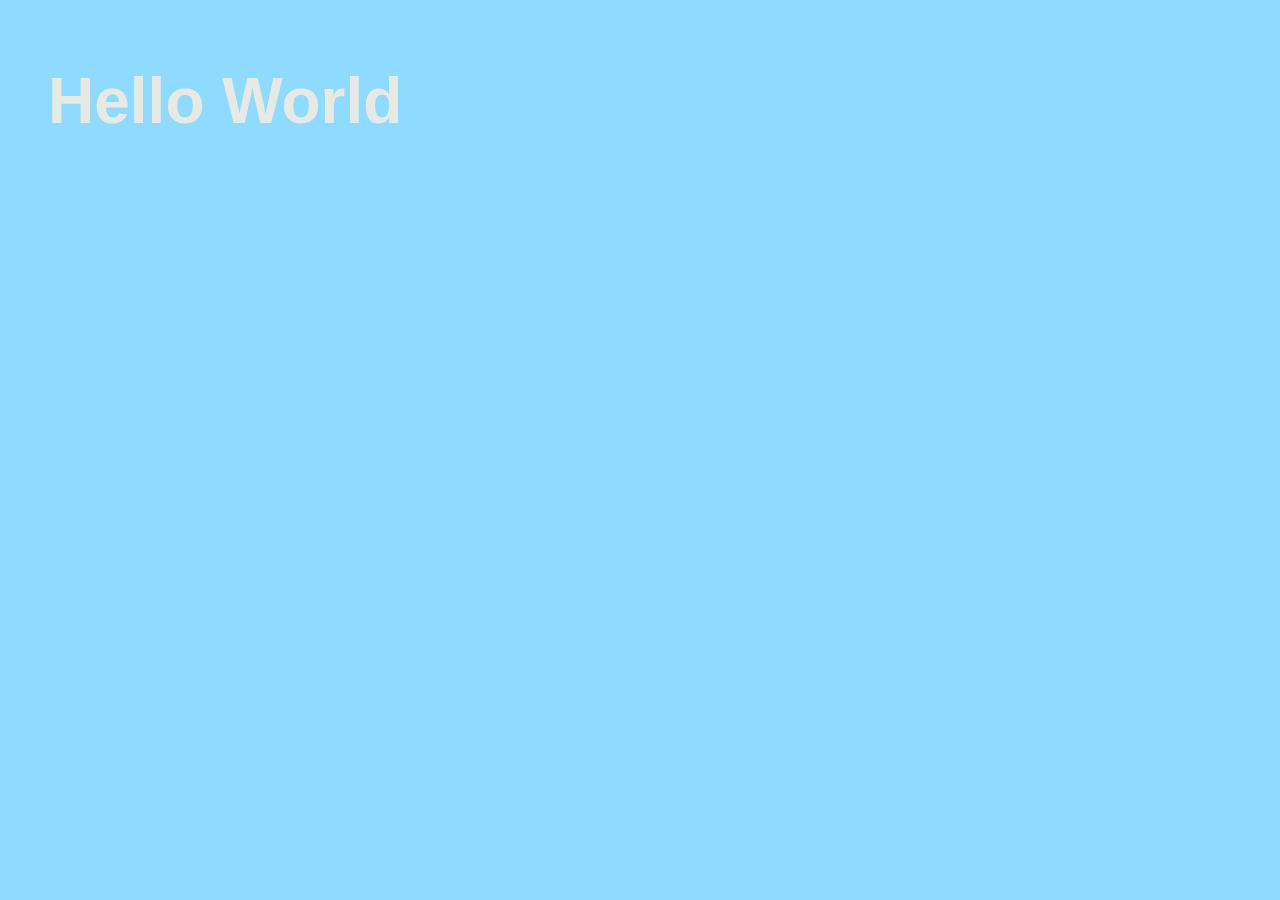
==== index.html @ 7094d715 "Initial Working Project Concept" ====
<!doctype html>
<html>
<head>
  <title></title>
  <meta name="description" content="">
  <meta name="viewport" content="width=device-width, initial-scale=1">
  
  <!-- https://github.com/daneden/animate.css -->
  <link rel="stylesheet" href="https://cdnjs.cloudflare.com/ajax/libs/animate.css/3.7.2/animate.min.css">

  <style>
  body {
    background: #8edbff;
  }
  ul.messages{
    font-family: "Lucida Sans Unicode", "Lucida Grande", sans-serif;
    list-style-type: none;
    font-size: 4em;
    color: #e7e9e5;
    font-weight: bold;
  }
  ul.messages li{
    display: none;
  }
  </style>
  <script>
    function AnimatePhrase(phrase, counter){
      phrase.style.display = "block"
      phrase.classList.add("animated")
      phrase.classList.add("bounceIn")
      setTimeout(function(){
        phrase.classList.remove("bounceIn")
        phrase.classList.add("bounceOut")
        if (counter == document.querySelectorAll("ul.messages li").length-1) {
          setTimeout(AnimatePhrases, 1000)
        }
      }, 2000)
    };

    function AnimatePhrases(){
      const phrases = document.querySelectorAll("ul.messages li")
      let delay = 0
      phrases.forEach(function(phrase, i){    
        phrase.classList.remove("animated")
        phrase.style.display = "none"
        phrase.classList.remove("bounceOut")

        setTimeout(function(){
          AnimatePhrase(phrase, i)
        }, delay)
        delay = delay + 3000        
      })
    }
    
    document.addEventListener("DOMContentLoaded", function(event) { 
      AnimatePhrases()
    });

  </script>
</head>
<body>
  <ul class="messages">
    <li>Hello World</li>
    <li>Goodbye World</li>
    <li>Hello World</li>
    <li>Goodbye World</li>
  </ul>
</body>
</html>
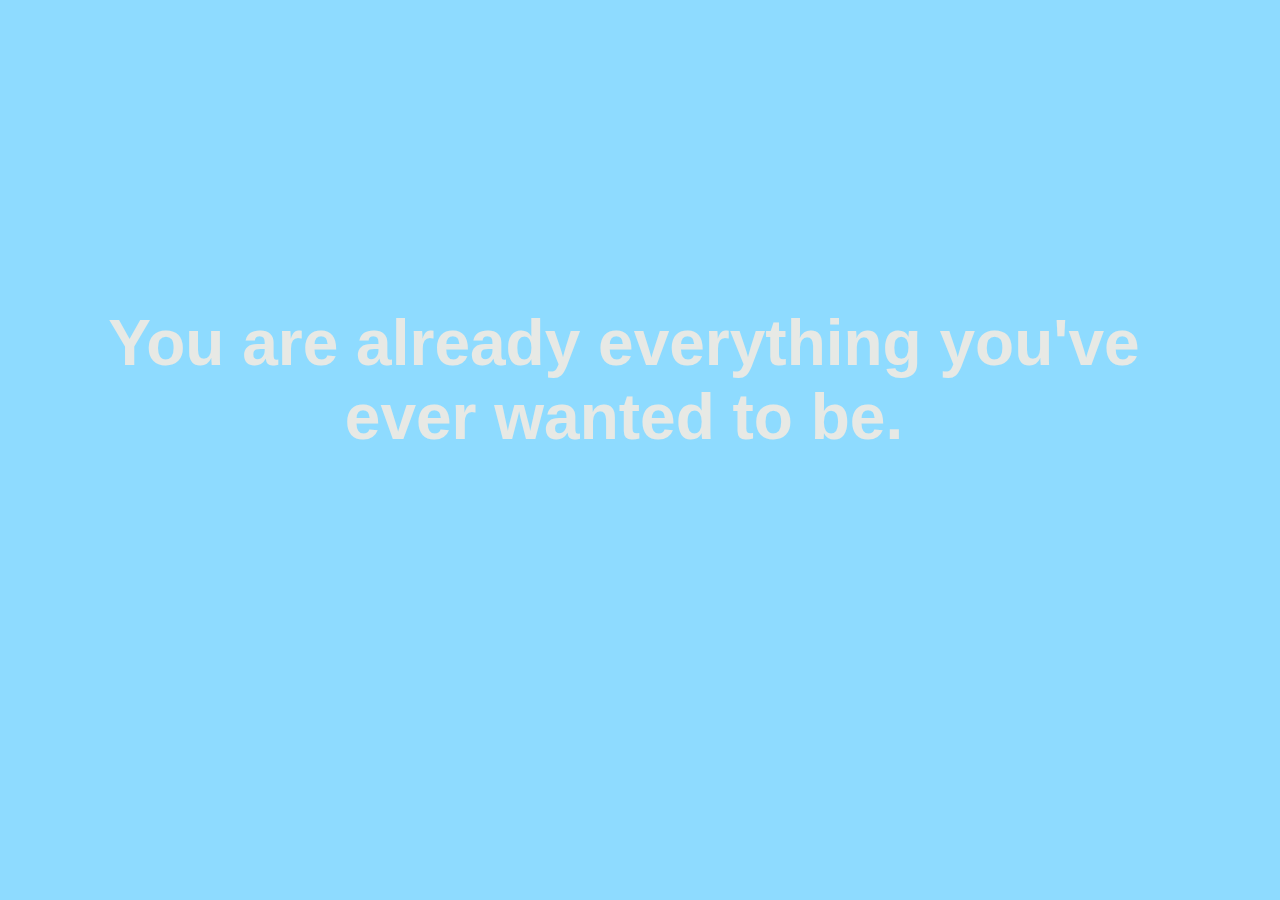
==== commit be151adb: "fixed css for better centering etc" ====
--- a/index.html
+++ b/index.html
@@ -21,6 +21,10 @@
   }
   ul.messages li{
     display: none;
+    top: 34%;
+    position: absolute;
+    text-align: center;
+    width: 90%;
   }
   </style>
   <script>
@@ -34,7 +38,7 @@
         if (counter == document.querySelectorAll("ul.messages li").length-1) {
           setTimeout(AnimatePhrases, 1000)
         }
-      }, 2000)
+      }, 4000)
     };
 
     function AnimatePhrases(){
@@ -48,7 +52,7 @@
         setTimeout(function(){
           AnimatePhrase(phrase, i)
         }, delay)
-        delay = delay + 3000        
+        delay = delay + 5000        
       })
     }
     
@@ -60,10 +64,11 @@
 </head>
 <body>
   <ul class="messages">
-    <li>Hello World</li>
-    <li>Goodbye World</li>
-    <li>Hello World</li>
-    <li>Goodbye World</li>
+    <li>You are already everything you've ever wanted to be.</li>
+    <li>Work hard, be nice, stay positive, and have faith.</li>
+    <li>The only way out is forward.</li>
+    <li>Your problem isn't the problem, your problem is your attitude about the problem.</li>
+    <li>The only way to never have to start again is to never stop.</li>    
   </ul>
 </body>
 </html>
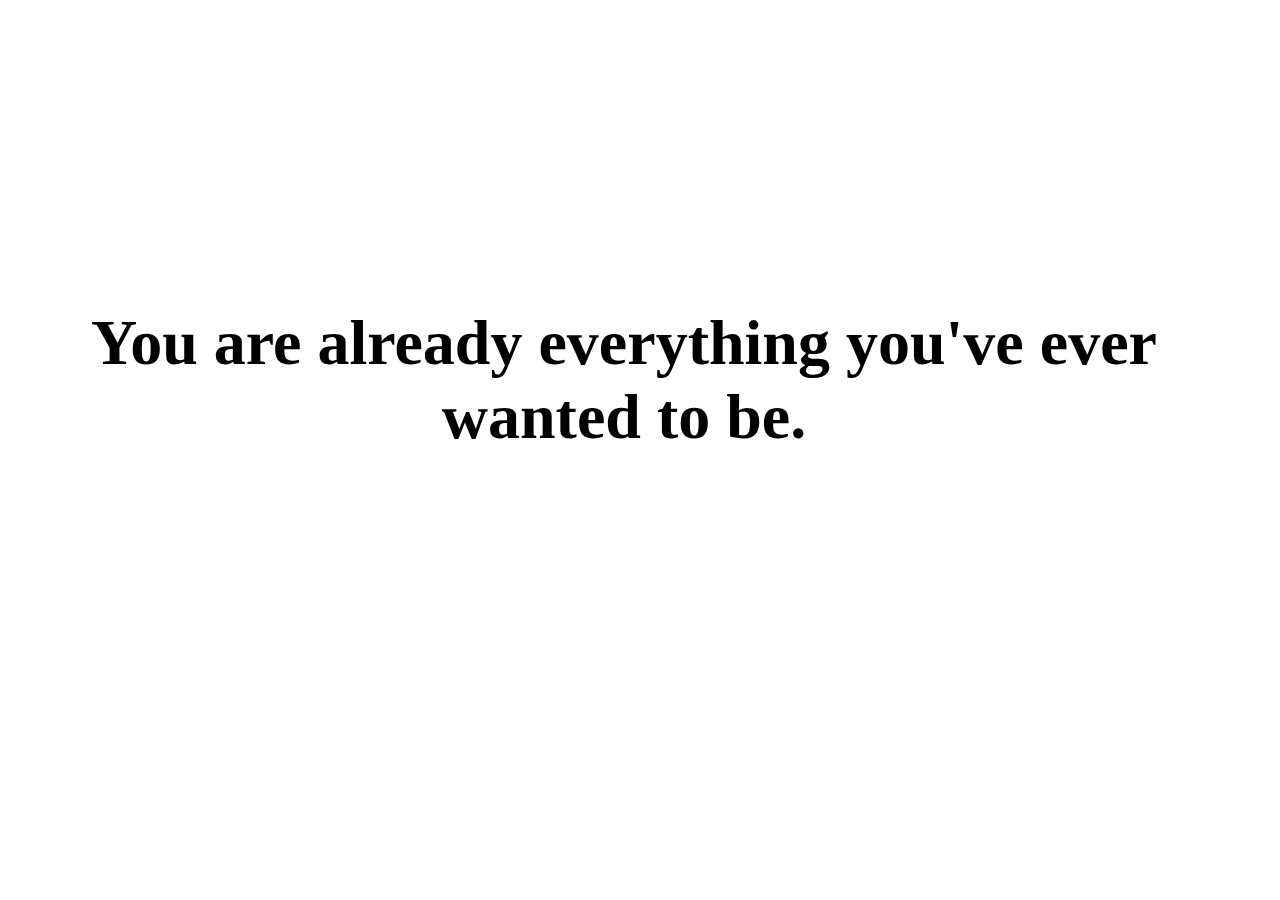
==== commit f62392f6: "starting to get ready for lab work" ====
--- a/index.html
+++ b/index.html
@@ -1,74 +1,44 @@
 <!doctype html>
 <html>
 <head>
-  <title></title>
-  <meta name="description" content="">
+  <title>We Believe in You</title>
   <meta name="viewport" content="width=device-width, initial-scale=1">
-  
   <!-- https://github.com/daneden/animate.css -->
   <link rel="stylesheet" href="https://cdnjs.cloudflare.com/ajax/libs/animate.css/3.7.2/animate.min.css">
+  <link rel="stylesheet" href="styles/base.css">
 
+  <!-- EDITABLE -->
   <style>
-  body {
-    background: #8edbff;
-  }
-  ul.messages{
-    font-family: "Lucida Sans Unicode", "Lucida Grande", sans-serif;
-    list-style-type: none;
-    font-size: 4em;
-    color: #e7e9e5;
-    font-weight: bold;
-  }
-  ul.messages li{
-    display: none;
-    top: 34%;
-    position: absolute;
-    text-align: center;
-    width: 90%;
-  }
+
   </style>
-  <script>
-    function AnimatePhrase(phrase, counter){
-      phrase.style.display = "block"
-      phrase.classList.add("animated")
-      phrase.classList.add("bounceIn")
-      setTimeout(function(){
-        phrase.classList.remove("bounceIn")
-        phrase.classList.add("bounceOut")
-        if (counter == document.querySelectorAll("ul.messages li").length-1) {
-          setTimeout(AnimatePhrases, 1000)
-        }
-      }, 4000)
-    };
+  <!-- EDITABLE -->
 
-    function AnimatePhrases(){
-      const phrases = document.querySelectorAll("ul.messages li")
-      let delay = 0
-      phrases.forEach(function(phrase, i){    
-        phrase.classList.remove("animated")
-        phrase.style.display = "none"
-        phrase.classList.remove("bounceOut")
-
-        setTimeout(function(){
-          AnimatePhrase(phrase, i)
-        }, delay)
-        delay = delay + 5000        
-      })
-    }
-    
-    document.addEventListener("DOMContentLoaded", function(event) { 
-      AnimatePhrases()
-    });
-
-  </script>
 </head>
 <body>
+  
+  <!-- EDITABLE -->
   <ul class="messages">
-    <li>You are already everything you've ever wanted to be.</li>
-    <li>Work hard, be nice, stay positive, and have faith.</li>
-    <li>The only way out is forward.</li>
-    <li>Your problem isn't the problem, your problem is your attitude about the problem.</li>
-    <li>The only way to never have to start again is to never stop.</li>    
+    <li class="animated bounceIn">You are already everything you've ever wanted to be.</li>
+    <li class="animated rollIn">Work hard, be nice, stay positive, and have faith.</li>
+    <li class="animated fadeInLeftBig">The only way out is forward.</li>
+    <li class="animated zoomIn">Your problem isn't the problem, your problem is your attitude about the problem.</li>
+    <li class="animated rotateInDownRight">The only way to never have to start again is to never stop.</li>    
   </ul>
+  <!-- EDITABLE -->
+
+  <!-- EDITABLE -->
+  <script>
+  // BONUS: Customize the timing of the messages
+  // by defining a variable showTime
+  // EXAMPLE:
+
+  // showTime = 2000
+
+  // By setting showTime to 2000 the animations
+  // will cycle faster.
+  </script>
+  <!-- EDITABLE -->
+
+  <script src="scripts/animation.js"></script>  
 </body>
 </html>
--- a/styles/base.css
+++ b/styles/base.css
@@ -0,0 +1,16 @@
+  body {
+    width: 90%;
+    overflow: hidden;
+  }
+  ul.messages{
+    list-style-type: none;
+    font-size: 400%;
+    font-weight: bold;
+  }
+  ul.messages li{
+    display: none;
+    top: 34%;
+    position: absolute;
+    text-align: center;
+    width: 90%;
+  }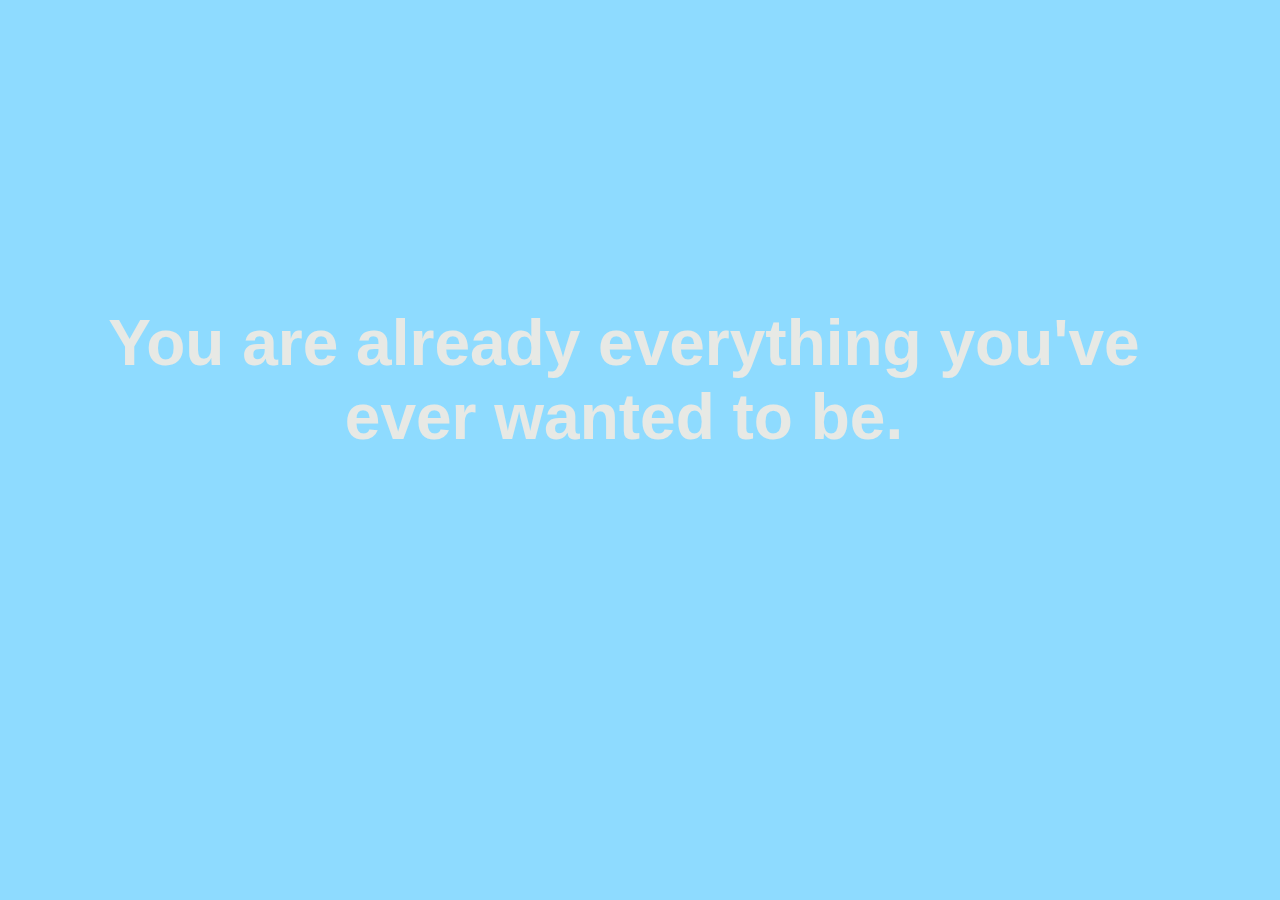
==== commit aac720da: "Editable Sections" ====
--- a/index.html
+++ b/index.html
@@ -7,15 +7,9 @@
   <link rel="stylesheet" href="https://cdnjs.cloudflare.com/ajax/libs/animate.css/3.7.2/animate.min.css">
   <link rel="stylesheet" href="styles/base.css">
 
-  <!-- EDITABLE -->
-  <style>
-
-  </style>
-  <!-- EDITABLE -->
-
 </head>
 <body>
-  
+
   <!-- EDITABLE -->
   <ul class="messages">
     <li class="animated bounceIn">You are already everything you've ever wanted to be.</li>
@@ -24,6 +18,30 @@
     <li class="animated zoomIn">Your problem isn't the problem, your problem is your attitude about the problem.</li>
     <li class="animated rotateInDownRight">The only way to never have to start again is to never stop.</li>    
   </ul>
+  <!-- EDITABLE -->
+
+  <!-- EDITABLE -->
+  <style>
+  body {
+    background: #8edbff;
+    width: 90%;
+    overflow: hidden;
+  }
+  ul.messages{
+    font-family: "Lucida Sans Unicode", "Lucida Grande", sans-serif;
+    list-style-type: none;
+    font-size: 400%;
+    color: #e7e9e5;
+    font-weight: bold;
+  }
+  ul.messages li{
+    display: none;
+    top: 34%;
+    position: absolute;
+    text-align: center;
+    width: 90%;
+  }
+  </style>
   <!-- EDITABLE -->
 
   <!-- EDITABLE -->
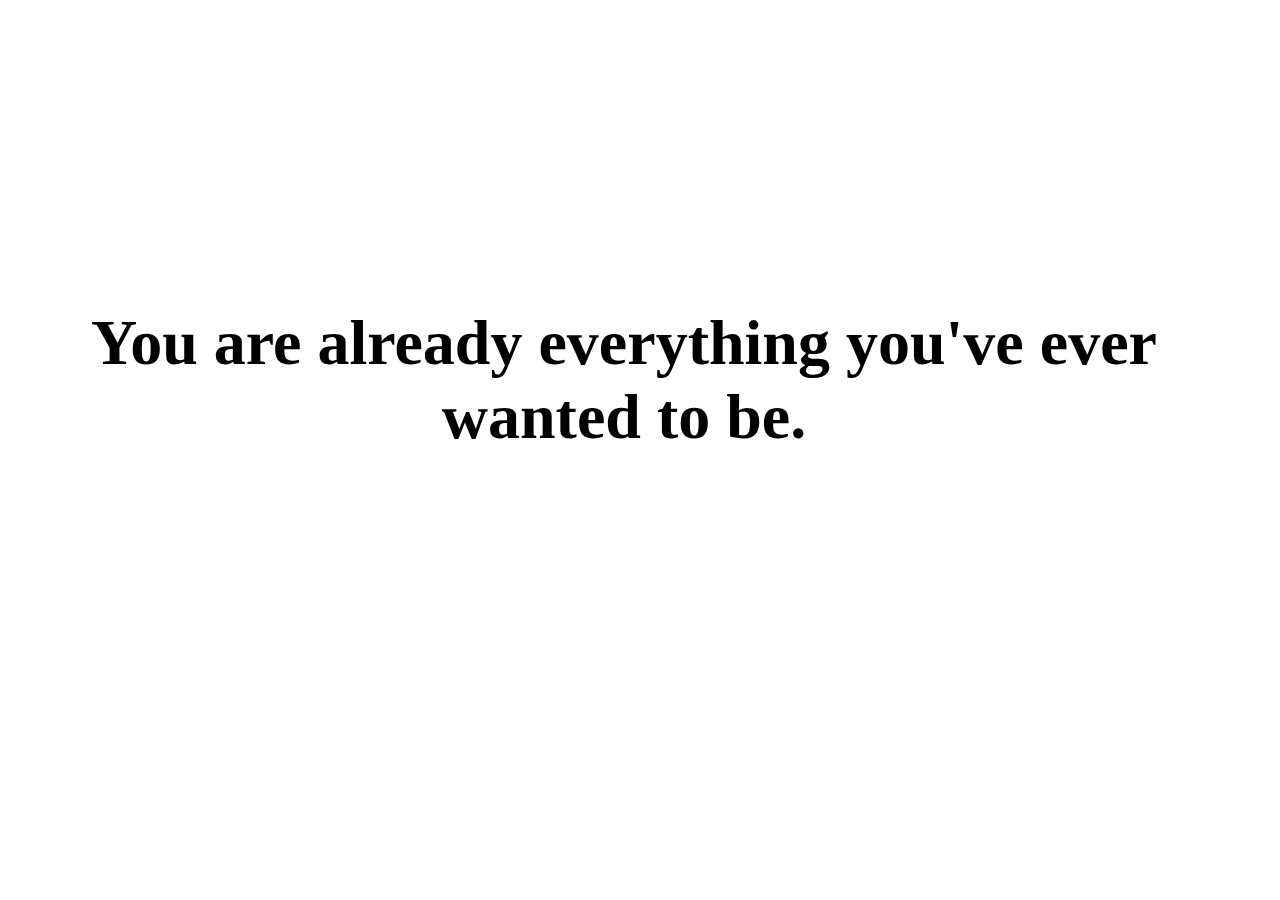
==== commit b2123370: "Refactoring a bit to make it more error proof" ====
--- a/index.html
+++ b/index.html
@@ -12,17 +12,17 @@
 
   <!-- EDITABLE -->
   <ul class="messages">
-    <li class="animated bounceIn">You are already everything you've ever wanted to be.</li>
-    <li class="animated rollIn">Work hard, be nice, stay positive, and have faith.</li>
-    <li class="animated fadeInLeftBig">The only way out is forward.</li>
-    <li class="animated zoomIn">Your problem isn't the problem, your problem is your attitude about the problem.</li>
-    <li class="animated rotateInDownRight">The only way to never have to start again is to never stop.</li>    
+    <li class="bounceIn">You are already everything you've ever wanted to be.</li>
+    <li class="rollIn">Work hard, be nice, stay positive, and have faith.</li>
+    <li class="fadeInLeftBig">The only way out is forward.</li>
+    <li class="zoomIn">Your problem isn't the problem, your problem is your attitude about the problem.</li>
+    <li class="rotateInDownRight">The only way to never have to start again is to never stop.</li>    
   </ul>
   <!-- EDITABLE -->
 
   <!-- EDITABLE -->
   <style>
-  body {
+  /* body {
     background: #8edbff;
     width: 90%;
     overflow: hidden;
@@ -40,7 +40,7 @@
     position: absolute;
     text-align: center;
     width: 90%;
-  }
+  } */
   </style>
   <!-- EDITABLE -->
 
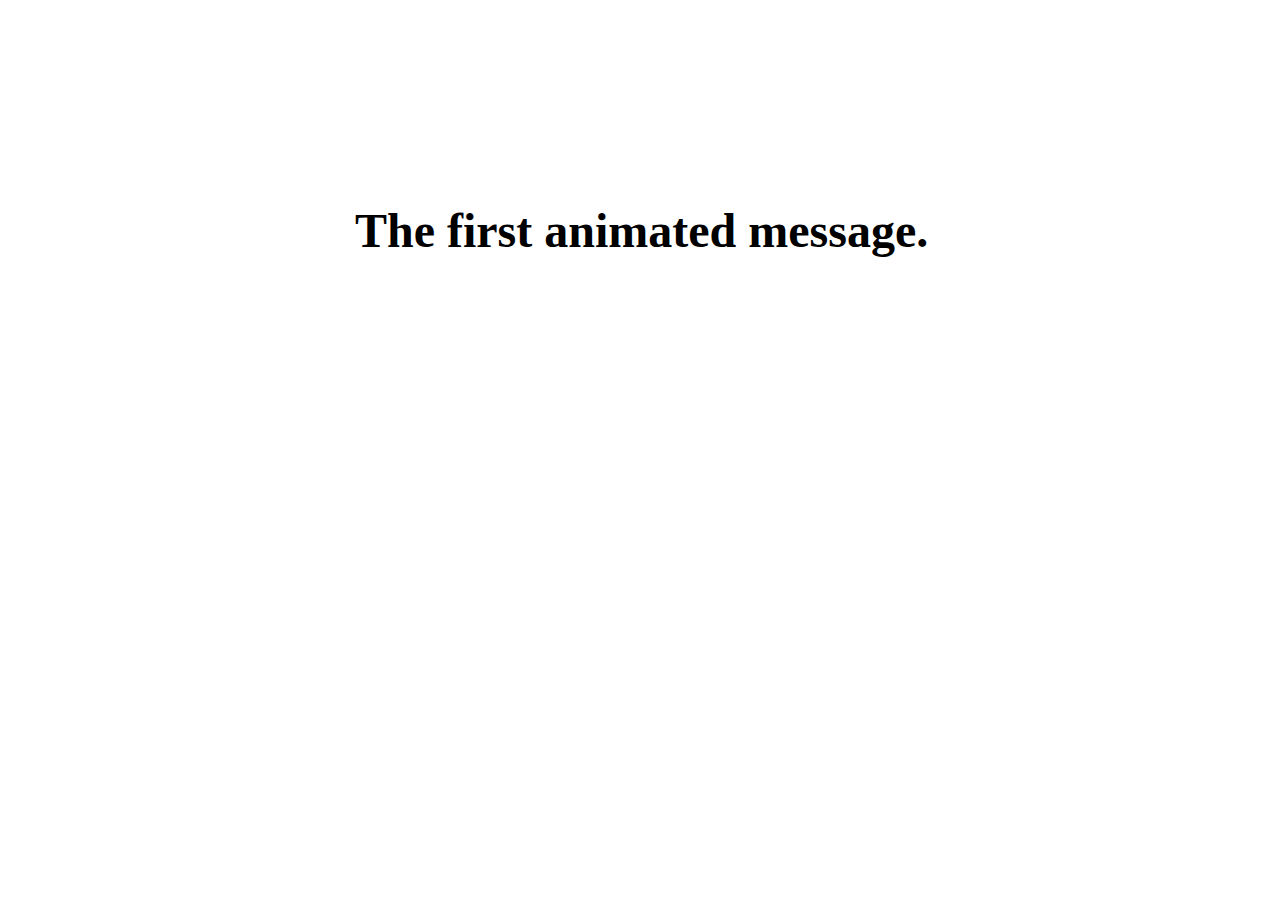
==== commit 5019d5d4: "Glitch" ====
--- a/index.html
+++ b/index.html
@@ -3,60 +3,28 @@
 <head>
   <title>We Believe in You</title>
   <meta name="viewport" content="width=device-width, initial-scale=1">
-  <!-- https://github.com/daneden/animate.css -->
-  <link rel="stylesheet" href="https://cdnjs.cloudflare.com/ajax/libs/animate.css/3.7.2/animate.min.css">
-  <link rel="stylesheet" href="styles/base.css">
-
 </head>
 <body>
 
-  <!-- EDITABLE -->
-  <ul class="messages">
-    <li class="bounceIn">You are already everything you've ever wanted to be.</li>
-    <li class="rollIn">Work hard, be nice, stay positive, and have faith.</li>
-    <li class="fadeInLeftBig">The only way out is forward.</li>
-    <li class="zoomIn">Your problem isn't the problem, your problem is your attitude about the problem.</li>
-    <li class="rotateInDownRight">The only way to never have to start again is to never stop.</li>    
-  </ul>
-  <!-- EDITABLE -->
+  
 
-  <!-- EDITABLE -->
+  <!-- Part 1: HTML -->
+
+<ul class="messages">
+  <li>The first animated message.</li>
+  <li>The second animated message.</li>
+</ul>
+  <!-- END Part 1 -->
+
+  
+
+  <!-- Part 2: CSS -->
   <style>
-  /* body {
-    background: #8edbff;
-    width: 90%;
-    overflow: hidden;
-  }
-  ul.messages{
-    font-family: "Lucida Sans Unicode", "Lucida Grande", sans-serif;
-    list-style-type: none;
-    font-size: 400%;
-    color: #e7e9e5;
-    font-weight: bold;
-  }
-  ul.messages li{
-    display: none;
-    top: 34%;
-    position: absolute;
-    text-align: center;
-    width: 90%;
-  } */
+
   </style>
-  <!-- EDITABLE -->
+  <!-- END Part 2 -->
 
-  <!-- EDITABLE -->
-  <script>
-  // BONUS: Customize the timing of the messages
-  // by defining a variable showTime
-  // EXAMPLE:
-
-  // showTime = 2000
-
-  // By setting showTime to 2000 the animations
-  // will cycle faster.
-  </script>
-  <!-- EDITABLE -->
-
-  <script src="scripts/animation.js"></script>  
+  <script src="script.js"></script>  
+  <link rel="stylesheet" href="style.css">  
 </body>
 </html>
--- a/style.css
+++ b/style.css
@@ -0,0 +1,34 @@
+  body {
+    width: 90%;
+    overflow: hidden;
+  }
+  ul.messages{
+    list-style-type: none;
+    font-size: 300%;
+    font-weight: bold;
+    width: 90%;   
+    margin: 0 auto;
+    padding: 0;
+    height: 1;
+  }
+  ul.messages li{
+    display: none;
+    top: 22.5%;     
+    position: absolute;   
+    padding: 0;
+    margin: 0;
+    text-align: center; 
+    width: 90%;
+}
+
+@charset "UTF-8";
+
+/*!
+ * animate.css -https://daneden.github.io/animate.css/
+ * Version - 3.7.2
+ * Licensed under the MIT license - http://opensource.org/licenses/MIT
+ *
+ * Copyright (c) 2019 Daniel Eden
+ */
+
+@-webkit-keyframes bounce{0%,20%,53%,80%,to{-webkit-animation-timing-function:cubic-bezier(.215,.61,.355,1);animation-timing-function:cubic-bezier(.215,.61,.355,1);-webkit-transform:translateZ(0);transform:translateZ(0)}40%,43%{-webkit-animation-timing-function:cubic-bezier(.755,.05,.855,.06);animation-timing-function:cubic-bezier(.755,.05,.855,.06);-webkit-transform:translate3d(0,-30px,0);transform:translate3d(0,-30px,0)}70%{-webkit-animation-timing-function:cubic-bezier(.755,.05,.855,.06);animation-timing-function:cubic-bezier(.755,.05,.855,.06);-webkit-transform:translate3d(0,-15px,0);transform:translate3d(0,-15px,0)}90%{-webkit-transform:translate3d(0,-4px,0);transform:translate3d(0,-4px,0)}}@keyframes bounce{0%,20%,53%,80%,to{-webkit-animation-timing-function:cubic-bezier(.215,.61,.355,1);animation-timing-function:cubic-bezier(.215,.61,.355,1);-webkit-transform:translateZ(0);transform:translateZ(0)}40%,43%{-webkit-animation-timing-function:cubic-bezier(.755,.05,.855,.06);animation-timing-function:cubic-bezier(.755,.05,.855,.06);-webkit-transform:translate3d(0,-30px,0);transform:translate3d(0,-30px,0)}70%{-webkit-animation-timing-function:cubic-bezier(.755,.05,.855,.06);animation-timing-function:cubic-bezier(.755,.05,.855,.06);-webkit-transform:translate3d(0,-15px,0);transform:translate3d(0,-15px,0)}90%{-webkit-transform:translate3d(0,-4px,0);transform:translate3d(0,-4px,0)}}.bounce{-webkit-animation-name:bounce;animation-name:bounce;-webkit-transform-origin:center bottom;transform-origin:center bottom}@-webkit-keyframes flash{0%,50%,to{opacity:1}25%,75%{opacity:0}}@keyframes flash{0%,50%,to{opacity:1}25%,75%{opacity:0}}.flash{-webkit-animation-name:flash;animation-name:flash}@-webkit-keyframes pulse{0%{-webkit-transform:scaleX(1);transform:scaleX(1)}50%{-webkit-transform:scale3d(1.05,1.05,1.05);transform:scale3d(1.05,1.05,1.05)}to{-webkit-transform:scaleX(1);transform:scaleX(1)}}@keyframes pulse{0%{-webkit-transform:scaleX(1);transform:scaleX(1)}50%{-webkit-transform:scale3d(1.05,1.05,1.05);transform:scale3d(1.05,1.05,1.05)}to{-webkit-transform:scaleX(1);transform:scaleX(1)}}.pulse{-webkit-animation-name:pulse;animation-name:pulse}@-webkit-keyframes rubberBand{0%{-webkit-transform:scaleX(1);transform:scaleX(1)}30%{-webkit-transform:scale3d(1.25,.75,1);transform:scale3d(1.25,.75,1)}40%{-webkit-transform:scale3d(.75,1.25,1);transform:scale3d(.75,1.25,1)}50%{-webkit-transform:scale3d(1.15,.85,1);transform:scale3d(1.15,.85,1)}65%{-webkit-transform:scale3d(.95,1.05,1);transform:scale3d(.95,1.05,1)}75%{-webkit-transform:scale3d(1.05,.95,1);transform:scale3d(1.05,.95,1)}to{-webkit-transform:scaleX(1);transform:scaleX(1)}}@keyframes rubberBand{0%{-webkit-transform:scaleX(1);transform:scaleX(1)}30%{-webkit-transform:scale3d(1.25,.75,1);transform:scale3d(1.25,.75,1)}40%{-webkit-transform:scale3d(.75,1.25,1);transform:scale3d(.75,1.25,1)}50%{-webkit-transform:scale3d(1.15,.85,1);transform:scale3d(1.15,.85,1)}65%{-webkit-transform:scale3d(.95,1.05,1);transform:scale3d(.95,1.05,1)}75%{-webkit-transform:scale3d(1.05,.95,1);transform:scale3d(1.05,.95,1)}to{-webkit-transform:scaleX(1);transform:scaleX(1)}}.rubberBand{-webkit-animation-name:rubberBand;animation-name:rubberBand}@-webkit-keyframes shake{0%,to{-webkit-transform:translateZ(0);transform:translateZ(0)}10%,30%,50%,70%,90%{-webkit-transform:translate3d(-10px,0,0);transform:translate3d(-10px,0,0)}20%,40%,60%,80%{-webkit-transform:translate3d(10px,0,0);transform:translate3d(10px,0,0)}}@keyframes shake{0%,to{-webkit-transform:translateZ(0);transform:translateZ(0)}10%,30%,50%,70%,90%{-webkit-transform:translate3d(-10px,0,0);transform:translate3d(-10px,0,0)}20%,40%,60%,80%{-webkit-transform:translate3d(10px,0,0);transform:translate3d(10px,0,0)}}.shake{-webkit-animation-name:shake;animation-name:shake}@-webkit-keyframes headShake{0%{-webkit-transform:translateX(0);transform:translateX(0)}6.5%{-webkit-transform:translateX(-6px) rotateY(-9deg);transform:translateX(-6px) rotateY(-9deg)}18.5%{-webkit-transform:translateX(5px) rotateY(7deg);transform:translateX(5px) rotateY(7deg)}31.5%{-webkit-transform:translateX(-3px) rotateY(-5deg);transform:translateX(-3px) rotateY(-5deg)}43.5%{-webkit-transform:translateX(2px) rotateY(3deg);transform:translateX(2px) rotateY(3deg)}50%{-webkit-transform:translateX(0);transform:translateX(0)}}@keyframes headShake{0%{-webkit-transform:translateX(0);transform:translateX(0)}6.5%{-webkit-transform:translateX(-6px) rotateY(-9deg);transform:translateX(-6px) rotateY(-9deg)}18.5%{-webkit-transform:translateX(5px) rotateY(7deg);transform:translateX(5px) rotateY(7deg)}31.5%{-webkit-transform:translateX(-3px) rotateY(-5deg);transform:translateX(-3px) rotateY(-5deg)}43.5%{-webkit-transform:translateX(2px) rotateY(3deg);transform:translateX(2px) rotateY(3deg)}50%{-webkit-transform:translateX(0);transform:translateX(0)}}.headShake{-webkit-animation-timing-function:ease-in-out;animation-timing-function:ease-in-out;-webkit-animation-name:headShake;animation-name:headShake}@-webkit-keyframes swing{20%{-webkit-transform:rotate(15deg);transform:rotate(15deg)}40%{-webkit-transform:rotate(-10deg);transform:rotate(-10deg)}60%{-webkit-transform:rotate(5deg);transform:rotate(5deg)}80%{-webkit-transform:rotate(-5deg);transform:rotate(-5deg)}to{-webkit-transform:rotate(0deg);transform:rotate(0deg)}}@keyframes swing{20%{-webkit-transform:rotate(15deg);transform:rotate(15deg)}40%{-webkit-transform:rotate(-10deg);transform:rotate(-10deg)}60%{-webkit-transform:rotate(5deg);transform:rotate(5deg)}80%{-webkit-transform:rotate(-5deg);transform:rotate(-5deg)}to{-webkit-transform:rotate(0deg);transform:rotate(0deg)}}.swing{-webkit-transform-origin:top center;transform-origin:top center;-webkit-animation-name:swing;animation-name:swing}@-webkit-keyframes tada{0%{-webkit-transform:scaleX(1);transform:scaleX(1)}10%,20%{-webkit-transform:scale3d(.9,.9,.9) rotate(-3deg);transform:scale3d(.9,.9,.9) rotate(-3deg)}30%,50%,70%,90%{-webkit-transform:scale3d(1.1,1.1,1.1) rotate(3deg);transform:scale3d(1.1,1.1,1.1) rotate(3deg)}40%,60%,80%{-webkit-transform:scale3d(1.1,1.1,1.1) rotate(-3deg);transform:scale3d(1.1,1.1,1.1) rotate(-3deg)}to{-webkit-transform:scaleX(1);transform:scaleX(1)}}@keyframes tada{0%{-webkit-transform:scaleX(1);transform:scaleX(1)}10%,20%{-webkit-transform:scale3d(.9,.9,.9) rotate(-3deg);transform:scale3d(.9,.9,.9) rotate(-3deg)}30%,50%,70%,90%{-webkit-transform:scale3d(1.1,1.1,1.1) rotate(3deg);transform:scale3d(1.1,1.1,1.1) rotate(3deg)}40%,60%,80%{-webkit-transform:scale3d(1.1,1.1,1.1) rotate(-3deg);transform:scale3d(1.1,1.1,1.1) rotate(-3deg)}to{-webkit-transform:scaleX(1);transform:scaleX(1)}}.tada{-webkit-animation-name:tada;animation-name:tada}@-webkit-keyframes wobble{0%{-webkit-transform:translateZ(0);transform:translateZ(0)}15%{-webkit-transform:translate3d(-25%,0,0) rotate(-5deg);transform:translate3d(-25%,0,0) rotate(-5deg)}30%{-webkit-transform:translate3d(20%,0,0) rotate(3deg);transform:translate3d(20%,0,0) rotate(3deg)}45%{-webkit-transform:translate3d(-15%,0,0) rotate(-3deg);transform:translate3d(-15%,0,0) rotate(-3deg)}60%{-webkit-transform:translate3d(10%,0,0) rotate(2deg);transform:translate3d(10%,0,0) rotate(2deg)}75%{-webkit-transform:translate3d(-5%,0,0) rotate(-1deg);transform:translate3d(-5%,0,0) rotate(-1deg)}to{-webkit-transform:translateZ(0);transform:translateZ(0)}}@keyframes wobble{0%{-webkit-transform:translateZ(0);transform:translateZ(0)}15%{-webkit-transform:translate3d(-25%,0,0) rotate(-5deg);transform:translate3d(-25%,0,0) rotate(-5deg)}30%{-webkit-transform:translate3d(20%,0,0) rotate(3deg);transform:translate3d(20%,0,0) rotate(3deg)}45%{-webkit-transform:translate3d(-15%,0,0) rotate(-3deg);transform:translate3d(-15%,0,0) rotate(-3deg)}60%{-webkit-transform:translate3d(10%,0,0) rotate(2deg);transform:translate3d(10%,0,0) rotate(2deg)}75%{-webkit-transform:translate3d(-5%,0,0) rotate(-1deg);transform:translate3d(-5%,0,0) rotate(-1deg)}to{-webkit-transform:translateZ(0);transform:translateZ(0)}}.wobble{-webkit-animation-name:wobble;animation-name:wobble}@-webkit-keyframes jello{0%,11.1%,to{-webkit-transform:translateZ(0);transform:translateZ(0)}22.2%{-webkit-transform:skewX(-12.5deg) skewY(-12.5deg);transform:skewX(-12.5deg) skewY(-12.5deg)}33.3%{-webkit-transform:skewX(6.25deg) skewY(6.25deg);transform:skewX(6.25deg) skewY(6.25deg)}44.4%{-webkit-transform:skewX(-3.125deg) skewY(-3.125deg);transform:skewX(-3.125deg) skewY(-3.125deg)}55.5%{-webkit-transform:skewX(1.5625deg) skewY(1.5625deg);transform:skewX(1.5625deg) skewY(1.5625deg)}66.6%{-webkit-transform:skewX(-.78125deg) skewY(-.78125deg);transform:skewX(-.78125deg) skewY(-.78125deg)}77.7%{-webkit-transform:skewX(.390625deg) skewY(.390625deg);transform:skewX(.390625deg) skewY(.390625deg)}88.8%{-webkit-transform:skewX(-.1953125deg) skewY(-.1953125deg);transform:skewX(-.1953125deg) skewY(-.1953125deg)}}@keyframes jello{0%,11.1%,to{-webkit-transform:translateZ(0);transform:translateZ(0)}22.2%{-webkit-transform:skewX(-12.5deg) skewY(-12.5deg);transform:skewX(-12.5deg) skewY(-12.5deg)}33.3%{-webkit-transform:skewX(6.25deg) skewY(6.25deg);transform:skewX(6.25deg) skewY(6.25deg)}44.4%{-webkit-transform:skewX(-3.125deg) skewY(-3.125deg);transform:skewX(-3.125deg) skewY(-3.125deg)}55.5%{-webkit-transform:skewX(1.5625deg) skewY(1.5625deg);transform:skewX(1.5625deg) skewY(1.5625deg)}66.6%{-webkit-transform:skewX(-.78125deg) skewY(-.78125deg);transform:skewX(-.78125deg) skewY(-.78125deg)}77.7%{-webkit-transform:skewX(.390625deg) skewY(.390625deg);transform:skewX(.390625deg) skewY(.390625deg)}88.8%{-webkit-transform:skewX(-.1953125deg) skewY(-.1953125deg);transform:skewX(-.1953125deg) skewY(-.1953125deg)}}.jello{-webkit-animation-name:jello;animation-name:jello;-webkit-transform-origin:center;transform-origin:center}@-webkit-keyframes heartBeat{0%{-webkit-transform:scale(1);transform:scale(1)}14%{-webkit-transform:scale(1.3);transform:scale(1.3)}28%{-webkit-transform:scale(1);transform:scale(1)}42%{-webkit-transform:scale(1.3);transform:scale(1.3)}70%{-webkit-transform:scale(1);transform:scale(1)}}@keyframes heartBeat{0%{-webkit-transform:scale(1);transform:scale(1)}14%{-webkit-transform:scale(1.3);transform:scale(1.3)}28%{-webkit-transform:scale(1);transform:scale(1)}42%{-webkit-transform:scale(1.3);transform:scale(1.3)}70%{-webkit-transform:scale(1);transform:scale(1)}}.heartBeat{-webkit-animation-name:heartBeat;animation-name:heartBeat;-webkit-animation-duration:1.3s;animation-duration:1.3s;-webkit-animation-timing-function:ease-in-out;animation-timing-function:ease-in-out}@-webkit-keyframes bounceIn{0%,20%,40%,60%,80%,to{-webkit-animation-timing-function:cubic-bezier(.215,.61,.355,1);animation-timing-function:cubic-bezier(.215,.61,.355,1)}0%{opacity:0;-webkit-transform:scale3d(.3,.3,.3);transform:scale3d(.3,.3,.3)}20%{-webkit-transform:scale3d(1.1,1.1,1.1);transform:scale3d(1.1,1.1,1.1)}40%{-webkit-transform:scale3d(.9,.9,.9);transform:scale3d(.9,.9,.9)}60%{opacity:1;-webkit-transform:scale3d(1.03,1.03,1.03);transform:scale3d(1.03,1.03,1.03)}80%{-webkit-transform:scale3d(.97,.97,.97);transform:scale3d(.97,.97,.97)}to{opacity:1;-webkit-transform:scaleX(1);transform:scaleX(1)}}@keyframes bounceIn{0%,20%,40%,60%,80%,to{-webkit-animation-timing-function:cubic-bezier(.215,.61,.355,1);animation-timing-function:cubic-bezier(.215,.61,.355,1)}0%{opacity:0;-webkit-transform:scale3d(.3,.3,.3);transform:scale3d(.3,.3,.3)}20%{-webkit-transform:scale3d(1.1,1.1,1.1);transform:scale3d(1.1,1.1,1.1)}40%{-webkit-transform:scale3d(.9,.9,.9);transform:scale3d(.9,.9,.9)}60%{opacity:1;-webkit-transform:scale3d(1.03,1.03,1.03);transform:scale3d(1.03,1.03,1.03)}80%{-webkit-transform:scale3d(.97,.97,.97);transform:scale3d(.97,.97,.97)}to{opacity:1;-webkit-transform:scaleX(1);transform:scaleX(1)}}.bounceIn{-webkit-animation-duration:.75s;animation-duration:.75s;-webkit-animation-name:bounceIn;animation-name:bounceIn}@-webkit-keyframes bounceInDown{0%,60%,75%,90%,to{-webkit-animation-timing-function:cubic-bezier(.215,.61,.355,1);animation-timing-function:cubic-bezier(.215,.61,.355,1)}0%{opacity:0;-webkit-transform:translate3d(0,-3000px,0);transform:translate3d(0,-3000px,0)}60%{opacity:1;-webkit-transform:translate3d(0,25px,0);transform:translate3d(0,25px,0)}75%{-webkit-transform:translate3d(0,-10px,0);transform:translate3d(0,-10px,0)}90%{-webkit-transform:translate3d(0,5px,0);transform:translate3d(0,5px,0)}to{-webkit-transform:translateZ(0);transform:translateZ(0)}}@keyframes bounceInDown{0%,60%,75%,90%,to{-webkit-animation-timing-function:cubic-bezier(.215,.61,.355,1);animation-timing-function:cubic-bezier(.215,.61,.355,1)}0%{opacity:0;-webkit-transform:translate3d(0,-3000px,0);transform:translate3d(0,-3000px,0)}60%{opacity:1;-webkit-transform:translate3d(0,25px,0);transform:translate3d(0,25px,0)}75%{-webkit-transform:translate3d(0,-10px,0);transform:translate3d(0,-10px,0)}90%{-webkit-transform:translate3d(0,5px,0);transform:translate3d(0,5px,0)}to{-webkit-transform:translateZ(0);transform:translateZ(0)}}.bounceInDown{-webkit-animation-name:bounceInDown;animation-name:bounceInDown}@-webkit-keyframes bounceInLeft{0%,60%,75%,90%,to{-webkit-animation-timing-function:cubic-bezier(.215,.61,.355,1);animation-timing-function:cubic-bezier(.215,.61,.355,1)}0%{opacity:0;-webkit-transform:translate3d(-3000px,0,0);transform:translate3d(-3000px,0,0)}60%{opacity:1;-webkit-transform:translate3d(25px,0,0);transform:translate3d(25px,0,0)}75%{-webkit-transform:translate3d(-10px,0,0);transform:translate3d(-10px,0,0)}90%{-webkit-transform:translate3d(5px,0,0);transform:translate3d(5px,0,0)}to{-webkit-transform:translateZ(0);transform:translateZ(0)}}@keyframes bounceInLeft{0%,60%,75%,90%,to{-webkit-animation-timing-function:cubic-bezier(.215,.61,.355,1);animation-timing-function:cubic-bezier(.215,.61,.355,1)}0%{opacity:0;-webkit-transform:translate3d(-3000px,0,0);transform:translate3d(-3000px,0,0)}60%{opacity:1;-webkit-transform:translate3d(25px,0,0);transform:translate3d(25px,0,0)}75%{-webkit-transform:translate3d(-10px,0,0);transform:translate3d(-10px,0,0)}90%{-webkit-transform:translate3d(5px,0,0);transform:translate3d(5px,0,0)}to{-webkit-transform:translateZ(0);transform:translateZ(0)}}.bounceInLeft{-webkit-animation-name:bounceInLeft;animation-name:bounceInLeft}@-webkit-keyframes bounceInRight{0%,60%,75%,90%,to{-webkit-animation-timing-function:cubic-bezier(.215,.61,.355,1);animation-timing-function:cubic-bezier(.215,.61,.355,1)}0%{opacity:0;-webkit-transform:translate3d(3000px,0,0);transform:translate3d(3000px,0,0)}60%{opacity:1;-webkit-transform:translate3d(-25px,0,0);transform:translate3d(-25px,0,0)}75%{-webkit-transform:translate3d(10px,0,0);transform:translate3d(10px,0,0)}90%{-webkit-transform:translate3d(-5px,0,0);transform:translate3d(-5px,0,0)}to{-webkit-transform:translateZ(0);transform:translateZ(0)}}@keyframes bounceInRight{0%,60%,75%,90%,to{-webkit-animation-timing-function:cubic-bezier(.215,.61,.355,1);animation-timing-function:cubic-bezier(.215,.61,.355,1)}0%{opacity:0;-webkit-transform:translate3d(3000px,0,0);transform:translate3d(3000px,0,0)}60%{opacity:1;-webkit-transform:translate3d(-25px,0,0);transform:translate3d(-25px,0,0)}75%{-webkit-transform:translate3d(10px,0,0);transform:translate3d(10px,0,0)}90%{-webkit-transform:translate3d(-5px,0,0);transform:translate3d(-5px,0,0)}to{-webkit-transform:translateZ(0);transform:translateZ(0)}}.bounceInRight{-webkit-animation-name:bounceInRight;animation-name:bounceInRight}@-webkit-keyframes bounceInUp{0%,60%,75%,90%,to{-webkit-animation-timing-function:cubic-bezier(.215,.61,.355,1);animation-timing-function:cubic-bezier(.215,.61,.355,1)}0%{opacity:0;-webkit-transform:translate3d(0,3000px,0);transform:translate3d(0,3000px,0)}60%{opacity:1;-webkit-transform:translate3d(0,-20px,0);transform:translate3d(0,-20px,0)}75%{-webkit-transform:translate3d(0,10px,0);transform:translate3d(0,10px,0)}90%{-webkit-transform:translate3d(0,-5px,0);transform:translate3d(0,-5px,0)}to{-webkit-transform:translateZ(0);transform:translateZ(0)}}@keyframes bounceInUp{0%,60%,75%,90%,to{-webkit-animation-timing-function:cubic-bezier(.215,.61,.355,1);animation-timing-function:cubic-bezier(.215,.61,.355,1)}0%{opacity:0;-webkit-transform:translate3d(0,3000px,0);transform:translate3d(0,3000px,0)}60%{opacity:1;-webkit-transform:translate3d(0,-20px,0);transform:translate3d(0,-20px,0)}75%{-webkit-transform:translate3d(0,10px,0);transform:translate3d(0,10px,0)}90%{-webkit-transform:translate3d(0,-5px,0);transform:translate3d(0,-5px,0)}to{-webkit-transform:translateZ(0);transform:translateZ(0)}}.bounceInUp{-webkit-animation-name:bounceInUp;animation-name:bounceInUp}@-webkit-keyframes bounceOut{20%{-webkit-transform:scale3d(.9,.9,.9);transform:scale3d(.9,.9,.9)}50%,55%{opacity:1;-webkit-transform:scale3d(1.1,1.1,1.1);transform:scale3d(1.1,1.1,1.1)}to{opacity:0;-webkit-transform:scale3d(.3,.3,.3);transform:scale3d(.3,.3,.3)}}@keyframes bounceOut{20%{-webkit-transform:scale3d(.9,.9,.9);transform:scale3d(.9,.9,.9)}50%,55%{opacity:1;-webkit-transform:scale3d(1.1,1.1,1.1);transform:scale3d(1.1,1.1,1.1)}to{opacity:0;-webkit-transform:scale3d(.3,.3,.3);transform:scale3d(.3,.3,.3)}}.bounceOut{-webkit-animation-duration:.75s;animation-duration:.75s;-webkit-animation-name:bounceOut;animation-name:bounceOut}@-webkit-keyframes bounceOutDown{20%{-webkit-transform:translate3d(0,10px,0);transform:translate3d(0,10px,0)}40%,45%{opacity:1;-webkit-transform:translate3d(0,-20px,0);transform:translate3d(0,-20px,0)}to{opacity:0;-webkit-transform:translate3d(0,2000px,0);transform:translate3d(0,2000px,0)}}@keyframes bounceOutDown{20%{-webkit-transform:translate3d(0,10px,0);transform:translate3d(0,10px,0)}40%,45%{opacity:1;-webkit-transform:translate3d(0,-20px,0);transform:translate3d(0,-20px,0)}to{opacity:0;-webkit-transform:translate3d(0,2000px,0);transform:translate3d(0,2000px,0)}}.bounceOutDown{-webkit-animation-name:bounceOutDown;animation-name:bounceOutDown}@-webkit-keyframes bounceOutLeft{20%{opacity:1;-webkit-transform:translate3d(20px,0,0);transform:translate3d(20px,0,0)}to{opacity:0;-webkit-transform:translate3d(-2000px,0,0);transform:translate3d(-2000px,0,0)}}@keyframes bounceOutLeft{20%{opacity:1;-webkit-transform:translate3d(20px,0,0);transform:translate3d(20px,0,0)}to{opacity:0;-webkit-transform:translate3d(-2000px,0,0);transform:translate3d(-2000px,0,0)}}.bounceOutLeft{-webkit-animation-name:bounceOutLeft;animation-name:bounceOutLeft}@-webkit-keyframes bounceOutRight{20%{opacity:1;-webkit-transform:translate3d(-20px,0,0);transform:translate3d(-20px,0,0)}to{opacity:0;-webkit-transform:translate3d(2000px,0,0);transform:translate3d(2000px,0,0)}}@keyframes bounceOutRight{20%{opacity:1;-webkit-transform:translate3d(-20px,0,0);transform:translate3d(-20px,0,0)}to{opacity:0;-webkit-transform:translate3d(2000px,0,0);transform:translate3d(2000px,0,0)}}.bounceOutRight{-webkit-animation-name:bounceOutRight;animation-name:bounceOutRight}@-webkit-keyframes bounceOutUp{20%{-webkit-transform:translate3d(0,-10px,0);transform:translate3d(0,-10px,0)}40%,45%{opacity:1;-webkit-transform:translate3d(0,20px,0);transform:translate3d(0,20px,0)}to{opacity:0;-webkit-transform:translate3d(0,-2000px,0);transform:translate3d(0,-2000px,0)}}@keyframes bounceOutUp{20%{-webkit-transform:translate3d(0,-10px,0);transform:translate3d(0,-10px,0)}40%,45%{opacity:1;-webkit-transform:translate3d(0,20px,0);transform:translate3d(0,20px,0)}to{opacity:0;-webkit-transform:translate3d(0,-2000px,0);transform:translate3d(0,-2000px,0)}}.bounceOutUp{-webkit-animation-name:bounceOutUp;animation-name:bounceOutUp}@-webkit-keyframes fadeIn{0%{opacity:0}to{opacity:1}}@keyframes fadeIn{0%{opacity:0}to{opacity:1}}.fadeIn{-webkit-animation-name:fadeIn;animation-name:fadeIn}@-webkit-keyframes fadeInDown{0%{opacity:0;-webkit-transform:translate3d(0,-100%,0);transform:translate3d(0,-100%,0)}to{opacity:1;-webkit-transform:translateZ(0);transform:translateZ(0)}}@keyframes fadeInDown{0%{opacity:0;-webkit-transform:translate3d(0,-100%,0);transform:translate3d(0,-100%,0)}to{opacity:1;-webkit-transform:translateZ(0);transform:translateZ(0)}}.fadeInDown{-webkit-animation-name:fadeInDown;animation-name:fadeInDown}@-webkit-keyframes fadeInDownBig{0%{opacity:0;-webkit-transform:translate3d(0,-2000px,0);transform:translate3d(0,-2000px,0)}to{opacity:1;-webkit-transform:translateZ(0);transform:translateZ(0)}}@keyframes fadeInDownBig{0%{opacity:0;-webkit-transform:translate3d(0,-2000px,0);transform:translate3d(0,-2000px,0)}to{opacity:1;-webkit-transform:translateZ(0);transform:translateZ(0)}}.fadeInDownBig{-webkit-animation-name:fadeInDownBig;animation-name:fadeInDownBig}@-webkit-keyframes fadeInLeft{0%{opacity:0;-webkit-transform:translate3d(-100%,0,0);transform:translate3d(-100%,0,0)}to{opacity:1;-webkit-transform:translateZ(0);transform:translateZ(0)}}@keyframes fadeInLeft{0%{opacity:0;-webkit-transform:translate3d(-100%,0,0);transform:translate3d(-100%,0,0)}to{opacity:1;-webkit-transform:translateZ(0);transform:translateZ(0)}}.fadeInLeft{-webkit-animation-name:fadeInLeft;animation-name:fadeInLeft}@-webkit-keyframes fadeInLeftBig{0%{opacity:0;-webkit-transform:translate3d(-2000px,0,0);transform:translate3d(-2000px,0,0)}to{opacity:1;-webkit-transform:translateZ(0);transform:translateZ(0)}}@keyframes fadeInLeftBig{0%{opacity:0;-webkit-transform:translate3d(-2000px,0,0);transform:translate3d(-2000px,0,0)}to{opacity:1;-webkit-transform:translateZ(0);transform:translateZ(0)}}.fadeInLeftBig{-webkit-animation-name:fadeInLeftBig;animation-name:fadeInLeftBig}@-webkit-keyframes fadeInRight{0%{opacity:0;-webkit-transform:translate3d(100%,0,0);transform:translate3d(100%,0,0)}to{opacity:1;-webkit-transform:translateZ(0);transform:translateZ(0)}}@keyframes fadeInRight{0%{opacity:0;-webkit-transform:translate3d(100%,0,0);transform:translate3d(100%,0,0)}to{opacity:1;-webkit-transform:translateZ(0);transform:translateZ(0)}}.fadeInRight{-webkit-animation-name:fadeInRight;animation-name:fadeInRight}@-webkit-keyframes fadeInRightBig{0%{opacity:0;-webkit-transform:translate3d(2000px,0,0);transform:translate3d(2000px,0,0)}to{opacity:1;-webkit-transform:translateZ(0);transform:translateZ(0)}}@keyframes fadeInRightBig{0%{opacity:0;-webkit-transform:translate3d(2000px,0,0);transform:translate3d(2000px,0,0)}to{opacity:1;-webkit-transform:translateZ(0);transform:translateZ(0)}}.fadeInRightBig{-webkit-animation-name:fadeInRightBig;animation-name:fadeInRightBig}@-webkit-keyframes fadeInUp{0%{opacity:0;-webkit-transform:translate3d(0,100%,0);transform:translate3d(0,100%,0)}to{opacity:1;-webkit-transform:translateZ(0);transform:translateZ(0)}}@keyframes fadeInUp{0%{opacity:0;-webkit-transform:translate3d(0,100%,0);transform:translate3d(0,100%,0)}to{opacity:1;-webkit-transform:translateZ(0);transform:translateZ(0)}}.fadeInUp{-webkit-animation-name:fadeInUp;animation-name:fadeInUp}@-webkit-keyframes fadeInUpBig{0%{opacity:0;-webkit-transform:translate3d(0,2000px,0);transform:translate3d(0,2000px,0)}to{opacity:1;-webkit-transform:translateZ(0);transform:translateZ(0)}}@keyframes fadeInUpBig{0%{opacity:0;-webkit-transform:translate3d(0,2000px,0);transform:translate3d(0,2000px,0)}to{opacity:1;-webkit-transform:translateZ(0);transform:translateZ(0)}}.fadeInUpBig{-webkit-animation-name:fadeInUpBig;animation-name:fadeInUpBig}@-webkit-keyframes fadeOut{0%{opacity:1}to{opacity:0}}@keyframes fadeOut{0%{opacity:1}to{opacity:0}}.fadeOut{-webkit-animation-name:fadeOut;animation-name:fadeOut}@-webkit-keyframes fadeOutDown{0%{opacity:1}to{opacity:0;-webkit-transform:translate3d(0,100%,0);transform:translate3d(0,100%,0)}}@keyframes fadeOutDown{0%{opacity:1}to{opacity:0;-webkit-transform:translate3d(0,100%,0);transform:translate3d(0,100%,0)}}.fadeOutDown{-webkit-animation-name:fadeOutDown;animation-name:fadeOutDown}@-webkit-keyframes fadeOutDownBig{0%{opacity:1}to{opacity:0;-webkit-transform:translate3d(0,2000px,0);transform:translate3d(0,2000px,0)}}@keyframes fadeOutDownBig{0%{opacity:1}to{opacity:0;-webkit-transform:translate3d(0,2000px,0);transform:translate3d(0,2000px,0)}}.fadeOutDownBig{-webkit-animation-name:fadeOutDownBig;animation-name:fadeOutDownBig}@-webkit-keyframes fadeOutLeft{0%{opacity:1}to{opacity:0;-webkit-transform:translate3d(-100%,0,0);transform:translate3d(-100%,0,0)}}@keyframes fadeOutLeft{0%{opacity:1}to{opacity:0;-webkit-transform:translate3d(-100%,0,0);transform:translate3d(-100%,0,0)}}.fadeOutLeft{-webkit-animation-name:fadeOutLeft;animation-name:fadeOutLeft}@-webkit-keyframes fadeOutLeftBig{0%{opacity:1}to{opacity:0;-webkit-transform:translate3d(-2000px,0,0);transform:translate3d(-2000px,0,0)}}@keyframes fadeOutLeftBig{0%{opacity:1}to{opacity:0;-webkit-transform:translate3d(-2000px,0,0);transform:translate3d(-2000px,0,0)}}.fadeOutLeftBig{-webkit-animation-name:fadeOutLeftBig;animation-name:fadeOutLeftBig}@-webkit-keyframes fadeOutRight{0%{opacity:1}to{opacity:0;-webkit-transform:translate3d(100%,0,0);transform:translate3d(100%,0,0)}}@keyframes fadeOutRight{0%{opacity:1}to{opacity:0;-webkit-transform:translate3d(100%,0,0);transform:translate3d(100%,0,0)}}.fadeOutRight{-webkit-animation-name:fadeOutRight;animation-name:fadeOutRight}@-webkit-keyframes fadeOutRightBig{0%{opacity:1}to{opacity:0;-webkit-transform:translate3d(2000px,0,0);transform:translate3d(2000px,0,0)}}@keyframes fadeOutRightBig{0%{opacity:1}to{opacity:0;-webkit-transform:translate3d(2000px,0,0);transform:translate3d(2000px,0,0)}}.fadeOutRightBig{-webkit-animation-name:fadeOutRightBig;animation-name:fadeOutRightBig}@-webkit-keyframes fadeOutUp{0%{opacity:1}to{opacity:0;-webkit-transform:translate3d(0,-100%,0);transform:translate3d(0,-100%,0)}}@keyframes fadeOutUp{0%{opacity:1}to{opacity:0;-webkit-transform:translate3d(0,-100%,0);transform:translate3d(0,-100%,0)}}.fadeOutUp{-webkit-animation-name:fadeOutUp;animation-name:fadeOutUp}@-webkit-keyframes fadeOutUpBig{0%{opacity:1}to{opacity:0;-webkit-transform:translate3d(0,-2000px,0);transform:translate3d(0,-2000px,0)}}@keyframes fadeOutUpBig{0%{opacity:1}to{opacity:0;-webkit-transform:translate3d(0,-2000px,0);transform:translate3d(0,-2000px,0)}}.fadeOutUpBig{-webkit-animation-name:fadeOutUpBig;animation-name:fadeOutUpBig}@-webkit-keyframes flip{0%{-webkit-transform:perspective(400px) scaleX(1) translateZ(0) rotateY(-1turn);transform:perspective(400px) scaleX(1) translateZ(0) rotateY(-1turn);-webkit-animation-timing-function:ease-out;animation-timing-function:ease-out}40%{-webkit-transform:perspective(400px) scaleX(1) translateZ(150px) rotateY(-190deg);transform:perspective(400px) scaleX(1) translateZ(150px) rotateY(-190deg);-webkit-animation-timing-function:ease-out;animation-timing-function:ease-out}50%{-webkit-transform:perspective(400px) scaleX(1) translateZ(150px) rotateY(-170deg);transform:perspective(400px) scaleX(1) translateZ(150px) rotateY(-170deg);-webkit-animation-timing-function:ease-in;animation-timing-function:ease-in}80%{-webkit-transform:perspective(400px) scale3d(.95,.95,.95) translateZ(0) rotateY(0deg);transform:perspective(400px) scale3d(.95,.95,.95) translateZ(0) rotateY(0deg);-webkit-animation-timing-function:ease-in;animation-timing-function:ease-in}to{-webkit-transform:perspective(400px) scaleX(1) translateZ(0) rotateY(0deg);transform:perspective(400px) scaleX(1) translateZ(0) rotateY(0deg);-webkit-animation-timing-function:ease-in;animation-timing-function:ease-in}}@keyframes flip{0%{-webkit-transform:perspective(400px) scaleX(1) translateZ(0) rotateY(-1turn);transform:perspective(400px) scaleX(1) translateZ(0) rotateY(-1turn);-webkit-animation-timing-function:ease-out;animation-timing-function:ease-out}40%{-webkit-transform:perspective(400px) scaleX(1) translateZ(150px) rotateY(-190deg);transform:perspective(400px) scaleX(1) translateZ(150px) rotateY(-190deg);-webkit-animation-timing-function:ease-out;animation-timing-function:ease-out}50%{-webkit-transform:perspective(400px) scaleX(1) translateZ(150px) rotateY(-170deg);transform:perspective(400px) scaleX(1) translateZ(150px) rotateY(-170deg);-webkit-animation-timing-function:ease-in;animation-timing-function:ease-in}80%{-webkit-transform:perspective(400px) scale3d(.95,.95,.95) translateZ(0) rotateY(0deg);transform:perspective(400px) scale3d(.95,.95,.95) translateZ(0) rotateY(0deg);-webkit-animation-timing-function:ease-in;animation-timing-function:ease-in}to{-webkit-transform:perspective(400px) scaleX(1) translateZ(0) rotateY(0deg);transform:perspective(400px) scaleX(1) translateZ(0) rotateY(0deg);-webkit-animation-timing-function:ease-in;animation-timing-function:ease-in}}.animated.flip{-webkit-backface-visibility:visible;backface-visibility:visible;-webkit-animation-name:flip;animation-name:flip}@-webkit-keyframes flipInX{0%{-webkit-transform:perspective(400px) rotateX(90deg);transform:perspective(400px) rotateX(90deg);-webkit-animation-timing-function:ease-in;animation-timing-function:ease-in;opacity:0}40%{-webkit-transform:perspective(400px) rotateX(-20deg);transform:perspective(400px) rotateX(-20deg);-webkit-animation-timing-function:ease-in;animation-timing-function:ease-in}60%{-webkit-transform:perspective(400px) rotateX(10deg);transform:perspective(400px) rotateX(10deg);opacity:1}80%{-webkit-transform:perspective(400px) rotateX(-5deg);transform:perspective(400px) rotateX(-5deg)}to{-webkit-transform:perspective(400px);transform:perspective(400px)}}@keyframes flipInX{0%{-webkit-transform:perspective(400px) rotateX(90deg);transform:perspective(400px) rotateX(90deg);-webkit-animation-timing-function:ease-in;animation-timing-function:ease-in;opacity:0}40%{-webkit-transform:perspective(400px) rotateX(-20deg);transform:perspective(400px) rotateX(-20deg);-webkit-animation-timing-function:ease-in;animation-timing-function:ease-in}60%{-webkit-transform:perspective(400px) rotateX(10deg);transform:perspective(400px) rotateX(10deg);opacity:1}80%{-webkit-transform:perspective(400px) rotateX(-5deg);transform:perspective(400px) rotateX(-5deg)}to{-webkit-transform:perspective(400px);transform:perspective(400px)}}.flipInX{-webkit-backface-visibility:visible!important;backface-visibility:visible!important;-webkit-animation-name:flipInX;animation-name:flipInX}@-webkit-keyframes flipInY{0%{-webkit-transform:perspective(400px) rotateY(90deg);transform:perspective(400px) rotateY(90deg);-webkit-animation-timing-function:ease-in;animation-timing-function:ease-in;opacity:0}40%{-webkit-transform:perspective(400px) rotateY(-20deg);transform:perspective(400px) rotateY(-20deg);-webkit-animation-timing-function:ease-in;animation-timing-function:ease-in}60%{-webkit-transform:perspective(400px) rotateY(10deg);transform:perspective(400px) rotateY(10deg);opacity:1}80%{-webkit-transform:perspective(400px) rotateY(-5deg);transform:perspective(400px) rotateY(-5deg)}to{-webkit-transform:perspective(400px);transform:perspective(400px)}}@keyframes flipInY{0%{-webkit-transform:perspective(400px) rotateY(90deg);transform:perspective(400px) rotateY(90deg);-webkit-animation-timing-function:ease-in;animation-timing-function:ease-in;opacity:0}40%{-webkit-transform:perspective(400px) rotateY(-20deg);transform:perspective(400px) rotateY(-20deg);-webkit-animation-timing-function:ease-in;animation-timing-function:ease-in}60%{-webkit-transform:perspective(400px) rotateY(10deg);transform:perspective(400px) rotateY(10deg);opacity:1}80%{-webkit-transform:perspective(400px) rotateY(-5deg);transform:perspective(400px) rotateY(-5deg)}to{-webkit-transform:perspective(400px);transform:perspective(400px)}}.flipInY{-webkit-backface-visibility:visible!important;backface-visibility:visible!important;-webkit-animation-name:flipInY;animation-name:flipInY}@-webkit-keyframes flipOutX{0%{-webkit-transform:perspective(400px);transform:perspective(400px)}30%{-webkit-transform:perspective(400px) rotateX(-20deg);transform:perspective(400px) rotateX(-20deg);opacity:1}to{-webkit-transform:perspective(400px) rotateX(90deg);transform:perspective(400px) rotateX(90deg);opacity:0}}@keyframes flipOutX{0%{-webkit-transform:perspective(400px);transform:perspective(400px)}30%{-webkit-transform:perspective(400px) rotateX(-20deg);transform:perspective(400px) rotateX(-20deg);opacity:1}to{-webkit-transform:perspective(400px) rotateX(90deg);transform:perspective(400px) rotateX(90deg);opacity:0}}.flipOutX{-webkit-animation-duration:.75s;animation-duration:.75s;-webkit-animation-name:flipOutX;animation-name:flipOutX;-webkit-backface-visibility:visible!important;backface-visibility:visible!important}@-webkit-keyframes flipOutY{0%{-webkit-transform:perspective(400px);transform:perspective(400px)}30%{-webkit-transform:perspective(400px) rotateY(-15deg);transform:perspective(400px) rotateY(-15deg);opacity:1}to{-webkit-transform:perspective(400px) rotateY(90deg);transform:perspective(400px) rotateY(90deg);opacity:0}}@keyframes flipOutY{0%{-webkit-transform:perspective(400px);transform:perspective(400px)}30%{-webkit-transform:perspective(400px) rotateY(-15deg);transform:perspective(400px) rotateY(-15deg);opacity:1}to{-webkit-transform:perspective(400px) rotateY(90deg);transform:perspective(400px) rotateY(90deg);opacity:0}}.flipOutY{-webkit-animation-duration:.75s;animation-duration:.75s;-webkit-backface-visibility:visible!important;backface-visibility:visible!important;-webkit-animation-name:flipOutY;animation-name:flipOutY}@-webkit-keyframes lightSpeedIn{0%{-webkit-transform:translate3d(100%,0,0) skewX(-30deg);transform:translate3d(100%,0,0) skewX(-30deg);opacity:0}60%{-webkit-transform:skewX(20deg);transform:skewX(20deg);opacity:1}80%{-webkit-transform:skewX(-5deg);transform:skewX(-5deg)}to{-webkit-transform:translateZ(0);transform:translateZ(0)}}@keyframes lightSpeedIn{0%{-webkit-transform:translate3d(100%,0,0) skewX(-30deg);transform:translate3d(100%,0,0) skewX(-30deg);opacity:0}60%{-webkit-transform:skewX(20deg);transform:skewX(20deg);opacity:1}80%{-webkit-transform:skewX(-5deg);transform:skewX(-5deg)}to{-webkit-transform:translateZ(0);transform:translateZ(0)}}.lightSpeedIn{-webkit-animation-name:lightSpeedIn;animation-name:lightSpeedIn;-webkit-animation-timing-function:ease-out;animation-timing-function:ease-out}@-webkit-keyframes lightSpeedOut{0%{opacity:1}to{-webkit-transform:translate3d(100%,0,0) skewX(30deg);transform:translate3d(100%,0,0) skewX(30deg);opacity:0}}@keyframes lightSpeedOut{0%{opacity:1}to{-webkit-transform:translate3d(100%,0,0) skewX(30deg);transform:translate3d(100%,0,0) skewX(30deg);opacity:0}}.lightSpeedOut{-webkit-animation-name:lightSpeedOut;animation-name:lightSpeedOut;-webkit-animation-timing-function:ease-in;animation-timing-function:ease-in}@-webkit-keyframes rotateIn{0%{-webkit-transform-origin:center;transform-origin:center;-webkit-transform:rotate(-200deg);transform:rotate(-200deg);opacity:0}to{-webkit-transform-origin:center;transform-origin:center;-webkit-transform:translateZ(0);transform:translateZ(0);opacity:1}}@keyframes rotateIn{0%{-webkit-transform-origin:center;transform-origin:center;-webkit-transform:rotate(-200deg);transform:rotate(-200deg);opacity:0}to{-webkit-transform-origin:center;transform-origin:center;-webkit-transform:translateZ(0);transform:translateZ(0);opacity:1}}.rotateIn{-webkit-animation-name:rotateIn;animation-name:rotateIn}@-webkit-keyframes rotateInDownLeft{0%{-webkit-transform-origin:left bottom;transform-origin:left bottom;-webkit-transform:rotate(-45deg);transform:rotate(-45deg);opacity:0}to{-webkit-transform-origin:left bottom;transform-origin:left bottom;-webkit-transform:translateZ(0);transform:translateZ(0);opacity:1}}@keyframes rotateInDownLeft{0%{-webkit-transform-origin:left bottom;transform-origin:left bottom;-webkit-transform:rotate(-45deg);transform:rotate(-45deg);opacity:0}to{-webkit-transform-origin:left bottom;transform-origin:left bottom;-webkit-transform:translateZ(0);transform:translateZ(0);opacity:1}}.rotateInDownLeft{-webkit-animation-name:rotateInDownLeft;animation-name:rotateInDownLeft}@-webkit-keyframes rotateInDownRight{0%{-webkit-transform-origin:right bottom;transform-origin:right bottom;-webkit-transform:rotate(45deg);transform:rotate(45deg);opacity:0}to{-webkit-transform-origin:right bottom;transform-origin:right bottom;-webkit-transform:translateZ(0);transform:translateZ(0);opacity:1}}@keyframes rotateInDownRight{0%{-webkit-transform-origin:right bottom;transform-origin:right bottom;-webkit-transform:rotate(45deg);transform:rotate(45deg);opacity:0}to{-webkit-transform-origin:right bottom;transform-origin:right bottom;-webkit-transform:translateZ(0);transform:translateZ(0);opacity:1}}.rotateInDownRight{-webkit-animation-name:rotateInDownRight;animation-name:rotateInDownRight}@-webkit-keyframes rotateInUpLeft{0%{-webkit-transform-origin:left bottom;transform-origin:left bottom;-webkit-transform:rotate(45deg);transform:rotate(45deg);opacity:0}to{-webkit-transform-origin:left bottom;transform-origin:left bottom;-webkit-transform:translateZ(0);transform:translateZ(0);opacity:1}}@keyframes rotateInUpLeft{0%{-webkit-transform-origin:left bottom;transform-origin:left bottom;-webkit-transform:rotate(45deg);transform:rotate(45deg);opacity:0}to{-webkit-transform-origin:left bottom;transform-origin:left bottom;-webkit-transform:translateZ(0);transform:translateZ(0);opacity:1}}.rotateInUpLeft{-webkit-animation-name:rotateInUpLeft;animation-name:rotateInUpLeft}@-webkit-keyframes rotateInUpRight{0%{-webkit-transform-origin:right bottom;transform-origin:right bottom;-webkit-transform:rotate(-90deg);transform:rotate(-90deg);opacity:0}to{-webkit-transform-origin:right bottom;transform-origin:right bottom;-webkit-transform:translateZ(0);transform:translateZ(0);opacity:1}}@keyframes rotateInUpRight{0%{-webkit-transform-origin:right bottom;transform-origin:right bottom;-webkit-transform:rotate(-90deg);transform:rotate(-90deg);opacity:0}to{-webkit-transform-origin:right bottom;transform-origin:right bottom;-webkit-transform:translateZ(0);transform:translateZ(0);opacity:1}}.rotateInUpRight{-webkit-animation-name:rotateInUpRight;animation-name:rotateInUpRight}@-webkit-keyframes rotateOut{0%{-webkit-transform-origin:center;transform-origin:center;opacity:1}to{-webkit-transform-origin:center;transform-origin:center;-webkit-transform:rotate(200deg);transform:rotate(200deg);opacity:0}}@keyframes rotateOut{0%{-webkit-transform-origin:center;transform-origin:center;opacity:1}to{-webkit-transform-origin:center;transform-origin:center;-webkit-transform:rotate(200deg);transform:rotate(200deg);opacity:0}}.rotateOut{-webkit-animation-name:rotateOut;animation-name:rotateOut}@-webkit-keyframes rotateOutDownLeft{0%{-webkit-transform-origin:left bottom;transform-origin:left bottom;opacity:1}to{-webkit-transform-origin:left bottom;transform-origin:left bottom;-webkit-transform:rotate(45deg);transform:rotate(45deg);opacity:0}}@keyframes rotateOutDownLeft{0%{-webkit-transform-origin:left bottom;transform-origin:left bottom;opacity:1}to{-webkit-transform-origin:left bottom;transform-origin:left bottom;-webkit-transform:rotate(45deg);transform:rotate(45deg);opacity:0}}.rotateOutDownLeft{-webkit-animation-name:rotateOutDownLeft;animation-name:rotateOutDownLeft}@-webkit-keyframes rotateOutDownRight{0%{-webkit-transform-origin:right bottom;transform-origin:right bottom;opacity:1}to{-webkit-transform-origin:right bottom;transform-origin:right bottom;-webkit-transform:rotate(-45deg);transform:rotate(-45deg);opacity:0}}@keyframes rotateOutDownRight{0%{-webkit-transform-origin:right bottom;transform-origin:right bottom;opacity:1}to{-webkit-transform-origin:right bottom;transform-origin:right bottom;-webkit-transform:rotate(-45deg);transform:rotate(-45deg);opacity:0}}.rotateOutDownRight{-webkit-animation-name:rotateOutDownRight;animation-name:rotateOutDownRight}@-webkit-keyframes rotateOutUpLeft{0%{-webkit-transform-origin:left bottom;transform-origin:left bottom;opacity:1}to{-webkit-transform-origin:left bottom;transform-origin:left bottom;-webkit-transform:rotate(-45deg);transform:rotate(-45deg);opacity:0}}@keyframes rotateOutUpLeft{0%{-webkit-transform-origin:left bottom;transform-origin:left bottom;opacity:1}to{-webkit-transform-origin:left bottom;transform-origin:left bottom;-webkit-transform:rotate(-45deg);transform:rotate(-45deg);opacity:0}}.rotateOutUpLeft{-webkit-animation-name:rotateOutUpLeft;animation-name:rotateOutUpLeft}@-webkit-keyframes rotateOutUpRight{0%{-webkit-transform-origin:right bottom;transform-origin:right bottom;opacity:1}to{-webkit-transform-origin:right bottom;transform-origin:right bottom;-webkit-transform:rotate(90deg);transform:rotate(90deg);opacity:0}}@keyframes rotateOutUpRight{0%{-webkit-transform-origin:right bottom;transform-origin:right bottom;opacity:1}to{-webkit-transform-origin:right bottom;transform-origin:right bottom;-webkit-transform:rotate(90deg);transform:rotate(90deg);opacity:0}}.rotateOutUpRight{-webkit-animation-name:rotateOutUpRight;animation-name:rotateOutUpRight}@-webkit-keyframes hinge{0%{-webkit-transform-origin:top left;transform-origin:top left;-webkit-animation-timing-function:ease-in-out;animation-timing-function:ease-in-out}20%,60%{-webkit-transform:rotate(80deg);transform:rotate(80deg);-webkit-transform-origin:top left;transform-origin:top left;-webkit-animation-timing-function:ease-in-out;animation-timing-function:ease-in-out}40%,80%{-webkit-transform:rotate(60deg);transform:rotate(60deg);-webkit-transform-origin:top left;transform-origin:top left;-webkit-animation-timing-function:ease-in-out;animation-timing-function:ease-in-out;opacity:1}to{-webkit-transform:translate3d(0,700px,0);transform:translate3d(0,700px,0);opacity:0}}@keyframes hinge{0%{-webkit-transform-origin:top left;transform-origin:top left;-webkit-animation-timing-function:ease-in-out;animation-timing-function:ease-in-out}20%,60%{-webkit-transform:rotate(80deg);transform:rotate(80deg);-webkit-transform-origin:top left;transform-origin:top left;-webkit-animation-timing-function:ease-in-out;animation-timing-function:ease-in-out}40%,80%{-webkit-transform:rotate(60deg);transform:rotate(60deg);-webkit-transform-origin:top left;transform-origin:top left;-webkit-animation-timing-function:ease-in-out;animation-timing-function:ease-in-out;opacity:1}to{-webkit-transform:translate3d(0,700px,0);transform:translate3d(0,700px,0);opacity:0}}.hinge{-webkit-animation-duration:2s;animation-duration:2s;-webkit-animation-name:hinge;animation-name:hinge}@-webkit-keyframes jackInTheBox{0%{opacity:0;-webkit-transform:scale(.1) rotate(30deg);transform:scale(.1) rotate(30deg);-webkit-transform-origin:center bottom;transform-origin:center bottom}50%{-webkit-transform:rotate(-10deg);transform:rotate(-10deg)}70%{-webkit-transform:rotate(3deg);transform:rotate(3deg)}to{opacity:1;-webkit-transform:scale(1);transform:scale(1)}}@keyframes jackInTheBox{0%{opacity:0;-webkit-transform:scale(.1) rotate(30deg);transform:scale(.1) rotate(30deg);-webkit-transform-origin:center bottom;transform-origin:center bottom}50%{-webkit-transform:rotate(-10deg);transform:rotate(-10deg)}70%{-webkit-transform:rotate(3deg);transform:rotate(3deg)}to{opacity:1;-webkit-transform:scale(1);transform:scale(1)}}.jackInTheBox{-webkit-animation-name:jackInTheBox;animation-name:jackInTheBox}@-webkit-keyframes rollIn{0%{opacity:0;-webkit-transform:translate3d(-100%,0,0) rotate(-120deg);transform:translate3d(-100%,0,0) rotate(-120deg)}to{opacity:1;-webkit-transform:translateZ(0);transform:translateZ(0)}}@keyframes rollIn{0%{opacity:0;-webkit-transform:translate3d(-100%,0,0) rotate(-120deg);transform:translate3d(-100%,0,0) rotate(-120deg)}to{opacity:1;-webkit-transform:translateZ(0);transform:translateZ(0)}}.rollIn{-webkit-animation-name:rollIn;animation-name:rollIn}@-webkit-keyframes rollOut{0%{opacity:1}to{opacity:0;-webkit-transform:translate3d(100%,0,0) rotate(120deg);transform:translate3d(100%,0,0) rotate(120deg)}}@keyframes rollOut{0%{opacity:1}to{opacity:0;-webkit-transform:translate3d(100%,0,0) rotate(120deg);transform:translate3d(100%,0,0) rotate(120deg)}}.rollOut{-webkit-animation-name:rollOut;animation-name:rollOut}@-webkit-keyframes zoomIn{0%{opacity:0;-webkit-transform:scale3d(.3,.3,.3);transform:scale3d(.3,.3,.3)}50%{opacity:1}}@keyframes zoomIn{0%{opacity:0;-webkit-transform:scale3d(.3,.3,.3);transform:scale3d(.3,.3,.3)}50%{opacity:1}}.zoomIn{-webkit-animation-name:zoomIn;animation-name:zoomIn}@-webkit-keyframes zoomInDown{0%{opacity:0;-webkit-transform:scale3d(.1,.1,.1) translate3d(0,-1000px,0);transform:scale3d(.1,.1,.1) translate3d(0,-1000px,0);-webkit-animation-timing-function:cubic-bezier(.55,.055,.675,.19);animation-timing-function:cubic-bezier(.55,.055,.675,.19)}60%{opacity:1;-webkit-transform:scale3d(.475,.475,.475) translate3d(0,60px,0);transform:scale3d(.475,.475,.475) translate3d(0,60px,0);-webkit-animation-timing-function:cubic-bezier(.175,.885,.32,1);animation-timing-function:cubic-bezier(.175,.885,.32,1)}}@keyframes zoomInDown{0%{opacity:0;-webkit-transform:scale3d(.1,.1,.1) translate3d(0,-1000px,0);transform:scale3d(.1,.1,.1) translate3d(0,-1000px,0);-webkit-animation-timing-function:cubic-bezier(.55,.055,.675,.19);animation-timing-function:cubic-bezier(.55,.055,.675,.19)}60%{opacity:1;-webkit-transform:scale3d(.475,.475,.475) translate3d(0,60px,0);transform:scale3d(.475,.475,.475) translate3d(0,60px,0);-webkit-animation-timing-function:cubic-bezier(.175,.885,.32,1);animation-timing-function:cubic-bezier(.175,.885,.32,1)}}.zoomInDown{-webkit-animation-name:zoomInDown;animation-name:zoomInDown}@-webkit-keyframes zoomInLeft{0%{opacity:0;-webkit-transform:scale3d(.1,.1,.1) translate3d(-1000px,0,0);transform:scale3d(.1,.1,.1) translate3d(-1000px,0,0);-webkit-animation-timing-function:cubic-bezier(.55,.055,.675,.19);animation-timing-function:cubic-bezier(.55,.055,.675,.19)}60%{opacity:1;-webkit-transform:scale3d(.475,.475,.475) translate3d(10px,0,0);transform:scale3d(.475,.475,.475) translate3d(10px,0,0);-webkit-animation-timing-function:cubic-bezier(.175,.885,.32,1);animation-timing-function:cubic-bezier(.175,.885,.32,1)}}@keyframes zoomInLeft{0%{opacity:0;-webkit-transform:scale3d(.1,.1,.1) translate3d(-1000px,0,0);transform:scale3d(.1,.1,.1) translate3d(-1000px,0,0);-webkit-animation-timing-function:cubic-bezier(.55,.055,.675,.19);animation-timing-function:cubic-bezier(.55,.055,.675,.19)}60%{opacity:1;-webkit-transform:scale3d(.475,.475,.475) translate3d(10px,0,0);transform:scale3d(.475,.475,.475) translate3d(10px,0,0);-webkit-animation-timing-function:cubic-bezier(.175,.885,.32,1);animation-timing-function:cubic-bezier(.175,.885,.32,1)}}.zoomInLeft{-webkit-animation-name:zoomInLeft;animation-name:zoomInLeft}@-webkit-keyframes zoomInRight{0%{opacity:0;-webkit-transform:scale3d(.1,.1,.1) translate3d(1000px,0,0);transform:scale3d(.1,.1,.1) translate3d(1000px,0,0);-webkit-animation-timing-function:cubic-bezier(.55,.055,.675,.19);animation-timing-function:cubic-bezier(.55,.055,.675,.19)}60%{opacity:1;-webkit-transform:scale3d(.475,.475,.475) translate3d(-10px,0,0);transform:scale3d(.475,.475,.475) translate3d(-10px,0,0);-webkit-animation-timing-function:cubic-bezier(.175,.885,.32,1);animation-timing-function:cubic-bezier(.175,.885,.32,1)}}@keyframes zoomInRight{0%{opacity:0;-webkit-transform:scale3d(.1,.1,.1) translate3d(1000px,0,0);transform:scale3d(.1,.1,.1) translate3d(1000px,0,0);-webkit-animation-timing-function:cubic-bezier(.55,.055,.675,.19);animation-timing-function:cubic-bezier(.55,.055,.675,.19)}60%{opacity:1;-webkit-transform:scale3d(.475,.475,.475) translate3d(-10px,0,0);transform:scale3d(.475,.475,.475) translate3d(-10px,0,0);-webkit-animation-timing-function:cubic-bezier(.175,.885,.32,1);animation-timing-function:cubic-bezier(.175,.885,.32,1)}}.zoomInRight{-webkit-animation-name:zoomInRight;animation-name:zoomInRight}@-webkit-keyframes zoomInUp{0%{opacity:0;-webkit-transform:scale3d(.1,.1,.1) translate3d(0,1000px,0);transform:scale3d(.1,.1,.1) translate3d(0,1000px,0);-webkit-animation-timing-function:cubic-bezier(.55,.055,.675,.19);animation-timing-function:cubic-bezier(.55,.055,.675,.19)}60%{opacity:1;-webkit-transform:scale3d(.475,.475,.475) translate3d(0,-60px,0);transform:scale3d(.475,.475,.475) translate3d(0,-60px,0);-webkit-animation-timing-function:cubic-bezier(.175,.885,.32,1);animation-timing-function:cubic-bezier(.175,.885,.32,1)}}@keyframes zoomInUp{0%{opacity:0;-webkit-transform:scale3d(.1,.1,.1) translate3d(0,1000px,0);transform:scale3d(.1,.1,.1) translate3d(0,1000px,0);-webkit-animation-timing-function:cubic-bezier(.55,.055,.675,.19);animation-timing-function:cubic-bezier(.55,.055,.675,.19)}60%{opacity:1;-webkit-transform:scale3d(.475,.475,.475) translate3d(0,-60px,0);transform:scale3d(.475,.475,.475) translate3d(0,-60px,0);-webkit-animation-timing-function:cubic-bezier(.175,.885,.32,1);animation-timing-function:cubic-bezier(.175,.885,.32,1)}}.zoomInUp{-webkit-animation-name:zoomInUp;animation-name:zoomInUp}@-webkit-keyframes zoomOut{0%{opacity:1}50%{opacity:0;-webkit-transform:scale3d(.3,.3,.3);transform:scale3d(.3,.3,.3)}to{opacity:0}}@keyframes zoomOut{0%{opacity:1}50%{opacity:0;-webkit-transform:scale3d(.3,.3,.3);transform:scale3d(.3,.3,.3)}to{opacity:0}}.zoomOut{-webkit-animation-name:zoomOut;animation-name:zoomOut}@-webkit-keyframes zoomOutDown{40%{opacity:1;-webkit-transform:scale3d(.475,.475,.475) translate3d(0,-60px,0);transform:scale3d(.475,.475,.475) translate3d(0,-60px,0);-webkit-animation-timing-function:cubic-bezier(.55,.055,.675,.19);animation-timing-function:cubic-bezier(.55,.055,.675,.19)}to{opacity:0;-webkit-transform:scale3d(.1,.1,.1) translate3d(0,2000px,0);transform:scale3d(.1,.1,.1) translate3d(0,2000px,0);-webkit-transform-origin:center bottom;transform-origin:center bottom;-webkit-animation-timing-function:cubic-bezier(.175,.885,.32,1);animation-timing-function:cubic-bezier(.175,.885,.32,1)}}@keyframes zoomOutDown{40%{opacity:1;-webkit-transform:scale3d(.475,.475,.475) translate3d(0,-60px,0);transform:scale3d(.475,.475,.475) translate3d(0,-60px,0);-webkit-animation-timing-function:cubic-bezier(.55,.055,.675,.19);animation-timing-function:cubic-bezier(.55,.055,.675,.19)}to{opacity:0;-webkit-transform:scale3d(.1,.1,.1) translate3d(0,2000px,0);transform:scale3d(.1,.1,.1) translate3d(0,2000px,0);-webkit-transform-origin:center bottom;transform-origin:center bottom;-webkit-animation-timing-function:cubic-bezier(.175,.885,.32,1);animation-timing-function:cubic-bezier(.175,.885,.32,1)}}.zoomOutDown{-webkit-animation-name:zoomOutDown;animation-name:zoomOutDown}@-webkit-keyframes zoomOutLeft{40%{opacity:1;-webkit-transform:scale3d(.475,.475,.475) translate3d(42px,0,0);transform:scale3d(.475,.475,.475) translate3d(42px,0,0)}to{opacity:0;-webkit-transform:scale(.1) translate3d(-2000px,0,0);transform:scale(.1) translate3d(-2000px,0,0);-webkit-transform-origin:left center;transform-origin:left center}}@keyframes zoomOutLeft{40%{opacity:1;-webkit-transform:scale3d(.475,.475,.475) translate3d(42px,0,0);transform:scale3d(.475,.475,.475) translate3d(42px,0,0)}to{opacity:0;-webkit-transform:scale(.1) translate3d(-2000px,0,0);transform:scale(.1) translate3d(-2000px,0,0);-webkit-transform-origin:left center;transform-origin:left center}}.zoomOutLeft{-webkit-animation-name:zoomOutLeft;animation-name:zoomOutLeft}@-webkit-keyframes zoomOutRight{40%{opacity:1;-webkit-transform:scale3d(.475,.475,.475) translate3d(-42px,0,0);transform:scale3d(.475,.475,.475) translate3d(-42px,0,0)}to{opacity:0;-webkit-transform:scale(.1) translate3d(2000px,0,0);transform:scale(.1) translate3d(2000px,0,0);-webkit-transform-origin:right center;transform-origin:right center}}@keyframes zoomOutRight{40%{opacity:1;-webkit-transform:scale3d(.475,.475,.475) translate3d(-42px,0,0);transform:scale3d(.475,.475,.475) translate3d(-42px,0,0)}to{opacity:0;-webkit-transform:scale(.1) translate3d(2000px,0,0);transform:scale(.1) translate3d(2000px,0,0);-webkit-transform-origin:right center;transform-origin:right center}}.zoomOutRight{-webkit-animation-name:zoomOutRight;animation-name:zoomOutRight}@-webkit-keyframes zoomOutUp{40%{opacity:1;-webkit-transform:scale3d(.475,.475,.475) translate3d(0,60px,0);transform:scale3d(.475,.475,.475) translate3d(0,60px,0);-webkit-animation-timing-function:cubic-bezier(.55,.055,.675,.19);animation-timing-function:cubic-bezier(.55,.055,.675,.19)}to{opacity:0;-webkit-transform:scale3d(.1,.1,.1) translate3d(0,-2000px,0);transform:scale3d(.1,.1,.1) translate3d(0,-2000px,0);-webkit-transform-origin:center bottom;transform-origin:center bottom;-webkit-animation-timing-function:cubic-bezier(.175,.885,.32,1);animation-timing-function:cubic-bezier(.175,.885,.32,1)}}@keyframes zoomOutUp{40%{opacity:1;-webkit-transform:scale3d(.475,.475,.475) translate3d(0,60px,0);transform:scale3d(.475,.475,.475) translate3d(0,60px,0);-webkit-animation-timing-function:cubic-bezier(.55,.055,.675,.19);animation-timing-function:cubic-bezier(.55,.055,.675,.19)}to{opacity:0;-webkit-transform:scale3d(.1,.1,.1) translate3d(0,-2000px,0);transform:scale3d(.1,.1,.1) translate3d(0,-2000px,0);-webkit-transform-origin:center bottom;transform-origin:center bottom;-webkit-animation-timing-function:cubic-bezier(.175,.885,.32,1);animation-timing-function:cubic-bezier(.175,.885,.32,1)}}.zoomOutUp{-webkit-animation-name:zoomOutUp;animation-name:zoomOutUp}@-webkit-keyframes slideInDown{0%{-webkit-transform:translate3d(0,-100%,0);transform:translate3d(0,-100%,0);visibility:visible}to{-webkit-transform:translateZ(0);transform:translateZ(0)}}@keyframes slideInDown{0%{-webkit-transform:translate3d(0,-100%,0);transform:translate3d(0,-100%,0);visibility:visible}to{-webkit-transform:translateZ(0);transform:translateZ(0)}}.slideInDown{-webkit-animation-name:slideInDown;animation-name:slideInDown}@-webkit-keyframes slideInLeft{0%{-webkit-transform:translate3d(-100%,0,0);transform:translate3d(-100%,0,0);visibility:visible}to{-webkit-transform:translateZ(0);transform:translateZ(0)}}@keyframes slideInLeft{0%{-webkit-transform:translate3d(-100%,0,0);transform:translate3d(-100%,0,0);visibility:visible}to{-webkit-transform:translateZ(0);transform:translateZ(0)}}.slideInLeft{-webkit-animation-name:slideInLeft;animation-name:slideInLeft}@-webkit-keyframes slideInRight{0%{-webkit-transform:translate3d(100%,0,0);transform:translate3d(100%,0,0);visibility:visible}to{-webkit-transform:translateZ(0);transform:translateZ(0)}}@keyframes slideInRight{0%{-webkit-transform:translate3d(100%,0,0);transform:translate3d(100%,0,0);visibility:visible}to{-webkit-transform:translateZ(0);transform:translateZ(0)}}.slideInRight{-webkit-animation-name:slideInRight;animation-name:slideInRight}@-webkit-keyframes slideInUp{0%{-webkit-transform:translate3d(0,100%,0);transform:translate3d(0,100%,0);visibility:visible}to{-webkit-transform:translateZ(0);transform:translateZ(0)}}@keyframes slideInUp{0%{-webkit-transform:translate3d(0,100%,0);transform:translate3d(0,100%,0);visibility:visible}to{-webkit-transform:translateZ(0);transform:translateZ(0)}}.slideInUp{-webkit-animation-name:slideInUp;animation-name:slideInUp}@-webkit-keyframes slideOutDown{0%{-webkit-transform:translateZ(0);transform:translateZ(0)}to{visibility:hidden;-webkit-transform:translate3d(0,100%,0);transform:translate3d(0,100%,0)}}@keyframes slideOutDown{0%{-webkit-transform:translateZ(0);transform:translateZ(0)}to{visibility:hidden;-webkit-transform:translate3d(0,100%,0);transform:translate3d(0,100%,0)}}.slideOutDown{-webkit-animation-name:slideOutDown;animation-name:slideOutDown}@-webkit-keyframes slideOutLeft{0%{-webkit-transform:translateZ(0);transform:translateZ(0)}to{visibility:hidden;-webkit-transform:translate3d(-100%,0,0);transform:translate3d(-100%,0,0)}}@keyframes slideOutLeft{0%{-webkit-transform:translateZ(0);transform:translateZ(0)}to{visibility:hidden;-webkit-transform:translate3d(-100%,0,0);transform:translate3d(-100%,0,0)}}.slideOutLeft{-webkit-animation-name:slideOutLeft;animation-name:slideOutLeft}@-webkit-keyframes slideOutRight{0%{-webkit-transform:translateZ(0);transform:translateZ(0)}to{visibility:hidden;-webkit-transform:translate3d(100%,0,0);transform:translate3d(100%,0,0)}}@keyframes slideOutRight{0%{-webkit-transform:translateZ(0);transform:translateZ(0)}to{visibility:hidden;-webkit-transform:translate3d(100%,0,0);transform:translate3d(100%,0,0)}}.slideOutRight{-webkit-animation-name:slideOutRight;animation-name:slideOutRight}@-webkit-keyframes slideOutUp{0%{-webkit-transform:translateZ(0);transform:translateZ(0)}to{visibility:hidden;-webkit-transform:translate3d(0,-100%,0);transform:translate3d(0,-100%,0)}}@keyframes slideOutUp{0%{-webkit-transform:translateZ(0);transform:translateZ(0)}to{visibility:hidden;-webkit-transform:translate3d(0,-100%,0);transform:translate3d(0,-100%,0)}}.slideOutUp{-webkit-animation-name:slideOutUp;animation-name:slideOutUp}.animated{-webkit-animation-duration:1s;animation-duration:1s;-webkit-animation-fill-mode:both;animation-fill-mode:both}.animated.infinite{-webkit-animation-iteration-count:infinite;animation-iteration-count:infinite}.animated.delay-1s{-webkit-animation-delay:1s;animation-delay:1s}.animated.delay-2s{-webkit-animation-delay:2s;animation-delay:2s}.animated.delay-3s{-webkit-animation-delay:3s;animation-delay:3s}.animated.delay-4s{-webkit-animation-delay:4s;animation-delay:4s}.animated.delay-5s{-webkit-animation-delay:5s;animation-delay:5s}.animated.fast{-webkit-animation-duration:.8s;animation-duration:.8s}.animated.faster{-webkit-animation-duration:.5s;animation-duration:.5s}.animated.slow{-webkit-animation-duration:2s;animation-duration:2s}.animated.slower{-webkit-animation-duration:3s;animation-duration:3s}@media (prefers-reduced-motion:reduce),(print){.animated{-webkit-animation-duration:1ms!important;animation-duration:1ms!important;-webkit-transition-duration:1ms!important;transition-duration:1ms!important;-webkit-animation-iteration-count:1!important;animation-iteration-count:1!important}}